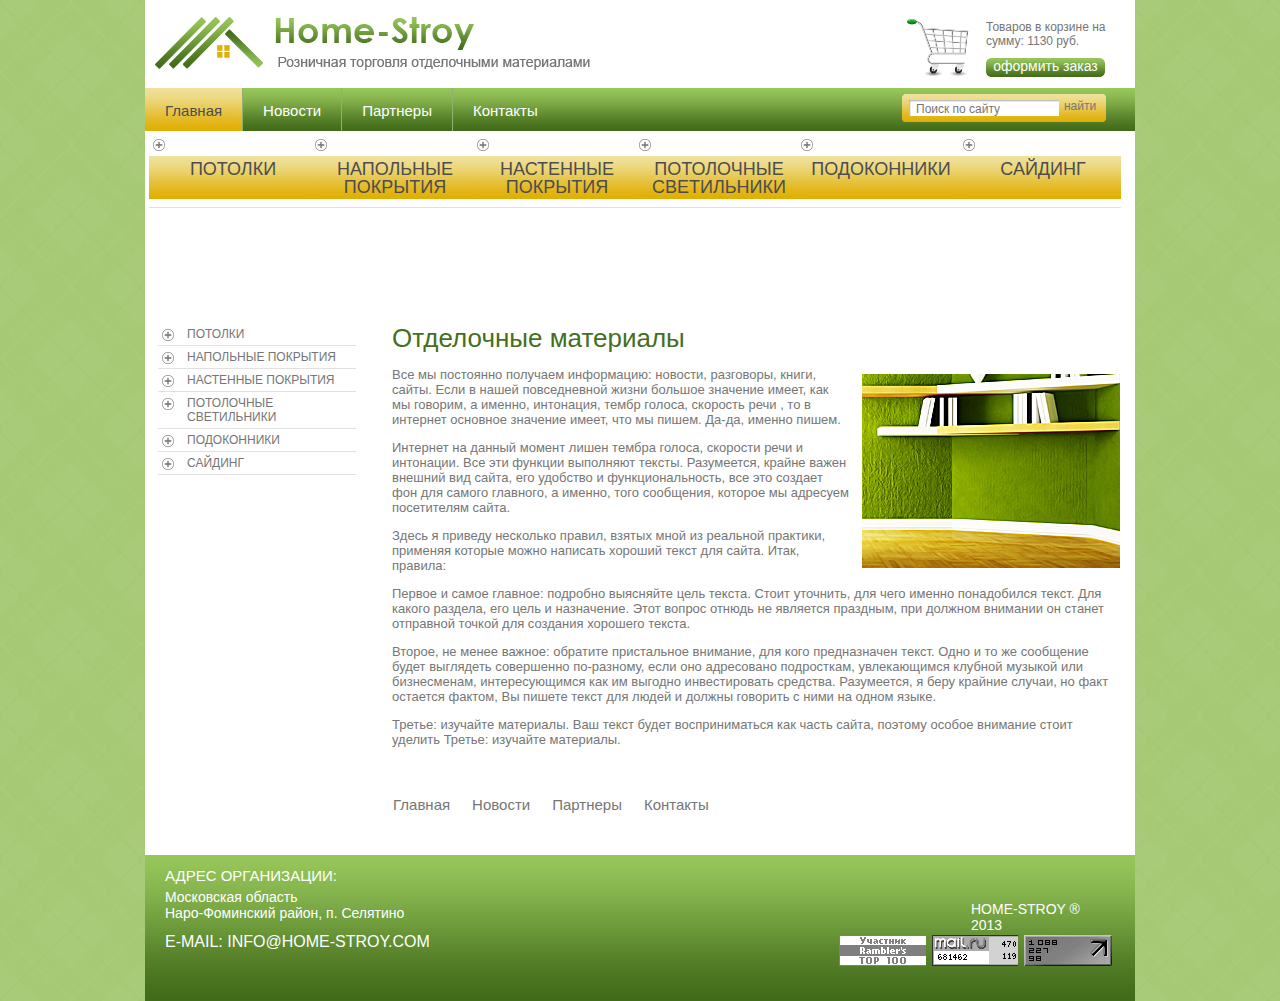
==== docs/index.html @ 4647e2de "first commit" ====
<!DOCTYPE html PUBLIC "-//W3C//DTD XHTML 1.0 Transitional//EN" "http://www.w3.org/TR/xhtml1/DTD/xhtml1-transitional.dtd">
<html xmlns="http://www.w3.org/1999/xhtml" xml:lang="en" lang="ru">
<head>
<meta name="robots" content="" />
<meta http-equiv="Content-Type" content="text/html; charset=UTF-8" />
<meta name="SKYPE_TOOLBAR" content="SKYPE_TOOLBAR_PARSER_COMPATIBLE" />
<meta name="description" content="Компания «DGroup» предлагает к продаже строительные материалы оптом и в розницу с доставкой по Москве и Московской области." />
<meta name="keywords" content="продажа строительных материалов, строительные материалы оптом, купить стройматериалы, стройматериалы с доставкой" />
<title>Продажа строительных материалов  оптом :: купить стройматериалы с доставкой в Москве – компания «DGroup»</title>
<link href="./css/styles.css" rel="stylesheet" type="text/css" />
<link rel="stylesheet" href="./fancybox/fancybox.css" />

<script src="./js/jquery-1.8.2.js"></script>
<script src="./fancybox/fancybox.js"></script>
<script type="text/javascript" src="./js/common.js"></script>
</head>
<body>
<div id="wrap">
	<div class="site-wrap">
        <div id="header">
            <div class="logo"><a href="/homestroy/"></a></div>
            <div class="shop-cart">
                <div class="info">
                    Товаров в корзине на<br/>
                    сумму: <span class="price">1130</span> руб.<br />
                    <a href="/homestroy/cart/" class="cart">оформить заказ</a>
                </div>
            </div>
        </div>
        <div class="wrap-menu">
        	<ul class="upm">
            	<li class="active"><a href="/homestroy/"><span>Главная</span></a></li>
                <li><a href="/homestroy/news/"><span>Новости</span></a></li>
                <li><a href="/homestroy/partners/" id="about"><span>Партнеры</span></a></li>
                <li><a href="/homestroy/contacts/"><span>Контакты</span></a></li>
            </ul>
            <div class="search">
                <form action="/homestroy/search" method="get">
                    <input name="search" id="search" type="text" class="txt" onblur="this.value=this.value==''?'Поиск по сайту':this.value" onfocus="this.value=this.value=='Поиск по сайту'?'':this.value;" value="Поиск по сайту" />
                    <input type="submit" class="sub" value="найти" id="searchsub" />
                </form>
            </div>
        </div>
        <div class="cont-box">
            <div class="preset">
                <ul class='lmenu'>
                    <li class='childs'><span class='menuroll'>&nbsp;</span><a href='/homestroy/details/'  rel='1'>ПОТОЛКИ</a>
                    <ul class='lmenu-child'><li class='no-childs'><a href='/homestroy/details/'  rel='2'>ПОДВЕСНЫЕ ПОТОЛКИ И СИСТЕМЫ</a>
                    <ul class='lmenu-child'><li class='no-childs'><a href='/homestroy/details/' >EVEREST</a></li>
                    <li class='no-childs'><a href='/homestroy/details/' >ARMSTRONG</a></li>
                    <li class='no-childs'><a href='/homestroy/details/' >СИСТЕМА ARMSTRONG</a></li>
                    <li class='no-childs'><a href='/homestroy/details/' >СИСТЕМА ЛЮМСВЕТ</a></li>
                    <li class='no-childs'><a href='/homestroy/details/' >СИСТЕМА ЦЕНТРСТРОЙСВЕТ</a></li>
                    <li class='no-childs'><a href='/homestroy/details/' >ПОДВЕСЫ</a></li></ul></li>
                    <li class='no-childs'><a href='/homestroy/details/'  rel='9'>РЕЕЧНЫЕ И КАССЕТНЫЕ ПОТОЛКИ AGGER</a><ul class='lmenu-child'><li class='no-childs'><a href='/homestroy/details/' >РЕЙКА</a></li><li class='no-childs'><a href='/homestroy/details/' >ТРАВЕРС</a></li><li class='no-childs'><a href='/homestroy/details/' >ВСТАВКА</a></li><li class='no-childs'><a href='/homestroy/details/' >УГОЛОК</a></li><li class='no-childs'><a href='/homestroy/details/' >МЕТАЛЛИЧЕСКИЕ КАССЕТЫ</a></li><li class='no-childs'><a href='/homestroy/details/' >МЕТАЛЛИЧЕСКИЕ КАССЕТЫ ПЕРФ.</a></li></ul></li></ul></li><li class='childs'><span class='menuroll'>&nbsp;</span><a href='/homestroy/details/'  rel='16'>НАПОЛЬНЫЕ ПОКРЫТИЯ</a><ul class='lmenu-child'><li class='no-childs'><a href='/homestroy/details/'  rel='17'>ЛАМИНАТ</a><ul class='lmenu-child'><li class='no-childs'><a href='/homestroy/details/' >PLATINUM (Китай)</a></li><li class='no-childs'><a href='/homestroy/details/' >PLATINUM (Кроностар, Россия)</a></li><li class='no-childs'><a href='/homestroy/details/' >UNIQSTEP</a></li><li class='no-childs'><a href='/homestroy/details/' >CLASSEN</a></li><li class='no-childs'><a href='/homestroy/details/' >KRONOSTAR</a></li><li class='no-childs'><a href='/homestroy/details/' >BAUDORF</a></li><li class='no-childs'><a href='/homestroy/details/' >BROADWAY</a></li><li class='no-childs'><a href='/homestroy/details/' >SINTEROS</a></li><li class='no-childs'><a href='/homestroy/details/' >TARKETT</a></li><li class='no-childs'><a href='/homestroy/details/' >RICHFLOOR</a></li><li class='no-childs'><a href='/homestroy/details/' >IMPERIAL</a></li><li class='no-childs'><a href='/homestroy/details/' >TATAMI</a></li></ul></li><li class='no-childs'><a href='/homestroy/details/'  rel='30'>ЛИНОЛЕУМ</a><ul class='lmenu-child'><li class='no-childs'><a href='/homestroy/details/' >LENTEX</a></li><li class='no-childs'><a href='/homestroy/details/' >SPARTA</a></li><li class='no-childs'><a href='/homestroy/details/' >POLYSLYL</a></li><li class='no-childs'><a href='/homestroy/details/' >TARKETT</a></li><li class='no-childs'><a href='/homestroy/details/' >SINTEROS</a></li><li class='no-childs'><a href='/homestroy/details/' >КЛЕЙ ДЛЯ ЛЕНОЛЕУМА</a></li><li class='no-childs'><a href='/homestroy/details/' >ШНУР ДЛЯ КОММ. ЛИНОЛЕУМА</a></li></ul></li><li class='no-childs'><a href='/homestroy/details/'  rel='38'>ПАРКЕТНАЯ ДОСКА</a><ul class='lmenu-child'><li class='no-childs'><a href='/homestroy/details/' >SINTEROS</a></li><li class='no-childs'><a href='/napolnie-pokritiya/parketnaya-doska/polarwood-1-polosnaya' >POLARWOOD 1 ПОЛОСНАЯ</a></li><li class='no-childs'><a href='/napolnie-pokritiya/parketnaya-doska/polarwood-3-polosnaya' >POLARWOOD 3 ПОЛОСНАЯ</a></li><li class='no-childs'><a href='/napolnie-pokritiya/parketnaya-doska/upfloor-3-polosnaya' >UPFLOOR 3 ПОЛОСНАЯ</a></li><li class='no-childs'><a href='/napolnie-pokritiya/parketnaya-doska/upfloor-2-polosnaya' >UPFLOOR 2 ПОЛОСНАЯ</a></li><li class='no-childs'><a href='/napolnie-pokritiya/parketnaya-doska/upfloor-1-polosnaya' >UPFLOOR 1 ПОЛОСНАЯ</a></li></ul></li><li class='no-childs'><a href='/homestroy/details/'  rel='45'>ПЛИНТУС</a><ul class='lmenu-child'><li class='no-childs'><a href='/homestroy/details/' >TIGGA с кабель каналом и мягким краем</a></li><li class='no-childs'><a href='/homestroy/details/' >T-PLAST с кабель каналом и мягким краем</a></li></ul></li><li class='no-childs'><a href='/homestroy/details/'  rel='48'>ПОДЛОЖКА</a><ul class='lmenu-child'><li class='no-childs'><a href='/homestroy/details/' >ИЗ ВСПЕНЕННОГО ПОЛИЭТИЛЕНА</a></li><li class='no-childs'><a href='/homestroy/details/' >ИЗ ВСПЕНЕННОГО ПОЛИЭСТЕРА</a></li><li class='no-childs'><a href='/homestroy/details/' >ПРОБКОВАЯ</a></li><li class='no-childs'><a href='/homestroy/details/' >ПАРКОЛАГ БИТУМНО ПРОБКОВАЯ</a></li></ul></li></ul></li><li class='childs'><span class='menuroll'>&nbsp;</span><a href='/homestroy/details/'  rel='53'>НАСТЕННЫЕ ПОКРЫТИЯ</a><ul class='lmenu-child'><li class='no-childs'><a href='/homestroy/details/'  rel='54'>ПАНЕЛИ МДФ</a><ul class='lmenu-child'><li class='no-childs'><a href='/homestroy/details/' >ЕвроStar</a></li><li class='no-childs'><a href='/homestroy/details/' >KRONOSTAR</a></li><li class='no-childs'><a href='/homestroy/details/' >ПРОФИЛЬ ЛАЙН</a></li><li class='no-childs'><a href='/homestroy/details/' >Крепеж для МДФ</a></li></ul></li><li class='no-childs'><a href='/homestroy/details/'  rel='59'>ПАНЕЛИ ПВХ</a><ul class='lmenu-child'><li class='no-childs'><a href='/homestroy/details/' >КРОНАПЛАСТ</a></li><li class='no-childs'><a href='/homestroy/details/' >НИКОПЛАСТ</a></li><li class='no-childs'><a href='/homestroy/details/' >КРОН-ПЛАСТ</a></li><li class='no-childs'><a href='/homestroy/details/' >ТЕРНА-ПОЛИМЕР</a></li><li class='no-childs'><a href='/homestroy/details/' >ПРОФИЛЬ ДЛЯ ПВХ</a></li></ul></li><li class='no-childs'><a href='/homestroy/details/' >СЕНДВИЧ ПАНЕЛИ</a></li><li class='no-childs'><a href='/homestroy/details/' >ВАГОНКА</a></li><li class='no-childs'><a href='/homestroy/details/' >РЕШЕТКА РАДИАТОРНАЯ</a></li><li class='no-childs'><a href='/homestroy/details/' >ПРОФИЛЬ ДЛЯ ГК</a></li><li class='no-childs'><a href='/homestroy/details/' >УГОЛКИ</a></li></ul></li><li class='childs'><span class='menuroll'>&nbsp;</span><a href='/homestroy/details/'  rel='70'>ПОТОЛОЧНЫЕ СВЕТИЛЬНИКИ</a><ul class='lmenu-child'><li class='no-childs'><a href='/homestroy/details/' >ВСТРАИВАЕМЫЕ СВЕТИЛЬНИКИ</a></li><li class='no-childs'><a href='/homestroy/details/' >НАКЛАДНЫЕ СВЕТИЛЬНИКИ</a></li><li class='no-childs'><a href='/homestroy/details/' >ЛАМПЫ К СВЕТИЛЬНИКАМ</a></li></ul></li><li class='childs'><span class='menuroll'>&nbsp;</span><a href='/homestroy/details/'  rel='74'>ПОДОКОННИКИ</a><ul class='lmenu-child'><li class='no-childs'><a href='/homestroy/details/' >DEKOWIN</a></li><li class='no-childs'><a href='/homestroy/details/' >ПОДОКОННИКИ РОССИЯ</a></li><li class='no-childs'><a href='/homestroy/details/' >ФУРНИТУРА ДЛЯ ПОДОКОННИКОВ</a></li><li class='no-childs'><a href='/homestroy/details/' >ОТКОСЫ И ОТЛИВЫ</a></li></ul></li><li class='childs'><span class='menuroll'>&nbsp;</span><a href='/homestroy/details/'  rel='79'>САЙДИНГ</a><ul class='lmenu-child'><li class='no-childs'><a href='/homestroy/details/' >FINEBER</a></li><li class='no-childs'><a href='/homestroy/details/' >TECOS</a></li><li class='no-childs'><a href='/homestroy/details/' >ЦОКОЛЬНЫЙ САЙДИНГ</a></li></ul>
                    </li>
                    </ul> 
            </div>
            <div class="left-block">
                <ul class='lmenu'><li class='childs'><span class='menuroll'>&nbsp;</span><a href='/potolki'  rel='1'>ПОТОЛКИ</a><ul class='lmenu-child'><li class='no-childs'><a href='/potolki/podvesnie-potolki-i-sistemi'  rel='2'>ПОДВЕСНЫЕ ПОТОЛКИ И СИСТЕМЫ</a><ul class='lmenu-child'><li class='no-childs'><a href='/potolki/podvesnie-potolki-i-sistemi/everest' >EVEREST</a></li><li class='no-childs'><a href='/potolki/podvesnie-potolki-i-sistemi/armstrong' >ARMSTRONG</a></li><li class='no-childs'><a href='/potolki/podvesnie-potolki-i-sistemi/sistema-armstrong' >СИСТЕМА ARMSTRONG</a></li><li class='no-childs'><a href='/potolki/podvesnie-potolki-i-sistemi/sistema-lumsvet' >СИСТЕМА ЛЮМСВЕТ</a></li><li class='no-childs'><a href='/potolki/podvesnie-potolki-i-sistemi/sistema-centrstrysvet' >СИСТЕМА ЦЕНТРСТРОЙСВЕТ</a></li><li class='no-childs'><a href='/potolki/podvesnie-potolki-i-sistemi/podvesi' >ПОДВЕСЫ</a></li></ul></li><li class='no-childs'><a href='/potolki/podvesi/reechnie-i-kassetnie-potolki-agger'  rel='9'>РЕЕЧНЫЕ И КАССЕТНЫЕ ПОТОЛКИ AGGER</a><ul class='lmenu-child'><li class='no-childs'><a href='/potolki/podvesi/reyka' >РЕЙКА</a></li><li class='no-childs'><a href='/potolki/podvesi/travers' >ТРАВЕРС</a></li><li class='no-childs'><a href='/potolki/podvesi/vstavka' >ВСТАВКА</a></li><li class='no-childs'><a href='/potolki/podvesi/ugolok' >УГОЛОК</a></li><li class='no-childs'><a href='/potolki/podvesi/metallicheskie-kasseti' >МЕТАЛЛИЧЕСКИЕ КАССЕТЫ</a></li><li class='no-childs'><a href='/potolki/podvesi/metallicheskie-kasseti-perf' >МЕТАЛЛИЧЕСКИЕ КАССЕТЫ ПЕРФ.</a></li></ul></li></ul></li><li class='childs'><span class='menuroll'>&nbsp;</span><a href='/napolnie-pokritiya'  rel='16'>НАПОЛЬНЫЕ ПОКРЫТИЯ</a><ul class='lmenu-child'><li class='no-childs'><a href='/napolnie-pokritiya/laminat'  rel='17'>ЛАМИНАТ</a><ul class='lmenu-child'><li class='no-childs'><a href='/napolnie-pokritiya/laminat/platinum-kitay' >PLATINUM (Китай)</a></li><li class='no-childs'><a href='/napolnie-pokritiya/laminat/platinum-kronostar-rossiya' >PLATINUM (Кроностар, Россия)</a></li><li class='no-childs'><a href='/napolnie-pokritiya/laminat/uniqstep' >UNIQSTEP</a></li><li class='no-childs'><a href='/napolnie-pokritiya/laminat/classen' >CLASSEN</a></li><li class='no-childs'><a href='/napolnie-pokritiya/laminat/kronostar' >KRONOSTAR</a></li><li class='no-childs'><a href='/napolnie-pokritiya/laminat/baudorf' >BAUDORF</a></li><li class='no-childs'><a href='/napolnie-pokritiya/laminat/broadway' >BROADWAY</a></li><li class='no-childs'><a href='/napolnie-pokritiya/laminat/sinteros' >SINTEROS</a></li><li class='no-childs'><a href='/napolnie-pokritiya/laminat/tarkett' >TARKETT</a></li><li class='no-childs'><a href='/napolnie-pokritiya/laminat/richfloor' >RICHFLOOR</a></li><li class='no-childs'><a href='/napolnie-pokritiya/laminat/imperial' >IMPERIAL</a></li><li class='no-childs'><a href='/napolnie-pokritiya/laminat/tatami' >TATAMI</a></li></ul></li><li class='no-childs'><a href='/napolnie-pokritiya/linoleum/linoleum'  rel='30'>ЛИНОЛЕУМ</a><ul class='lmenu-child'><li class='no-childs'><a href='/napolnie-pokritiya/linoleum/lentex' >LENTEX</a></li><li class='no-childs'><a href='/napolnie-pokritiya/linoleum/sparta' >SPARTA</a></li><li class='no-childs'><a href='/napolnie-pokritiya/linoleum/polyslyl' >POLYSLYL</a></li><li class='no-childs'><a href='/napolnie-pokritiya/linoleum/tarkett' >TARKETT</a></li><li class='no-childs'><a href='/napolnie-pokritiya/linoleum/sinteros' >SINTEROS</a></li><li class='no-childs'><a href='/napolnie-pokritiya/linoleum/klei-dlya-linoleuma' >КЛЕЙ ДЛЯ ЛЕНОЛЕУМА</a></li><li class='no-childs'><a href='/napolnie-pokritiya/linoleum/shnur-dlya-komm-linoleuma' >ШНУР ДЛЯ КОММ. ЛИНОЛЕУМА</a></li></ul></li><li class='no-childs'><a href='/napolnie-pokritiya/parketnaya-doska'  rel='38'>ПАРКЕТНАЯ ДОСКА</a><ul class='lmenu-child'><li class='no-childs'><a href='/napolnie-pokritiya/parketnaya-doska/sinteros' >SINTEROS</a></li><li class='no-childs'><a href='/napolnie-pokritiya/parketnaya-doska/polarwood-1-polosnaya' >POLARWOOD 1 ПОЛОСНАЯ</a></li><li class='no-childs'><a href='/napolnie-pokritiya/parketnaya-doska/polarwood-3-polosnaya' >POLARWOOD 3 ПОЛОСНАЯ</a></li><li class='no-childs'><a href='/napolnie-pokritiya/parketnaya-doska/upfloor-3-polosnaya' >UPFLOOR 3 ПОЛОСНАЯ</a></li><li class='no-childs'><a href='/napolnie-pokritiya/parketnaya-doska/upfloor-2-polosnaya' >UPFLOOR 2 ПОЛОСНАЯ</a></li><li class='no-childs'><a href='/napolnie-pokritiya/parketnaya-doska/upfloor-1-polosnaya' >UPFLOOR 1 ПОЛОСНАЯ</a></li></ul></li><li class='no-childs'><a href='/napolnie-pokritiya/plintus'  rel='45'>ПЛИНТУС</a><ul class='lmenu-child'><li class='no-childs'><a href='/napolnie-pokritiya/plintus/tigga-s-myagkim-kanalom' >TIGGA с кабель каналом и мягким краем</a></li><li class='no-childs'><a href='/napolnie-pokritiya/plintus/t-palst-s-myagkim-kanalom' >T-PLAST с кабель каналом и мягким краем</a></li></ul></li><li class='no-childs'><a href='/napolnie-pokritiya/podlojka'  rel='48'>ПОДЛОЖКА</a><ul class='lmenu-child'><li class='no-childs'><a href='/napolnie-pokritiya/podlojka/vspenenniy-polyetilen' >ИЗ ВСПЕНЕННОГО ПОЛИЭТИЛЕНА</a></li><li class='no-childs'><a href='/napolnie-pokritiya/podlojka/vspenenniy-polyester' >ИЗ ВСПЕНЕННОГО ПОЛИЭСТЕРА</a></li><li class='no-childs'><a href='/napolnie-pokritiya/podlojka/probkovaya' >ПРОБКОВАЯ</a></li><li class='no-childs'><a href='/napolnie-pokritiya/podlojka/parkolag-bitumno-probkovaya' >ПАРКОЛАГ БИТУМНО ПРОБКОВАЯ</a></li></ul></li></ul></li><li class='childs'><span class='menuroll'>&nbsp;</span><a href='/nastennie-pokritiya'  rel='53'>НАСТЕННЫЕ ПОКРЫТИЯ</a><ul class='lmenu-child'><li class='no-childs'><a href='/nastennie-pokritiya/paneli-mdf'  rel='54'>ПАНЕЛИ МДФ</a><ul class='lmenu-child'><li class='no-childs'><a href='/nastennie-pokritiya/paneli-mdf/evrostart' >ЕвроStar</a></li><li class='no-childs'><a href='/nastennie-pokritiya/paneli-mdf/kronostart' >KRONOSTAR</a></li><li class='no-childs'><a href='/nastennie-pokritiya/paneli-mdf/profil-line' >ПРОФИЛЬ ЛАЙН</a></li><li class='no-childs'><a href='/nastennie-pokritiya/paneli-mdf/krepej-dlya-mdf' >Крепеж для МДФ</a></li></ul></li><li class='no-childs'><a href='/nastennie-pokritiya/paneli-pvh'  rel='59'>ПАНЕЛИ ПВХ</a><ul class='lmenu-child'><li class='no-childs'><a href='/nastennie-pokritiya/paneli-pvh/kronaplast' >КРОНАПЛАСТ</a></li><li class='no-childs'><a href='/nastennie-pokritiya/paneli-pvh/nikoplast' >НИКОПЛАСТ</a></li><li class='no-childs'><a href='/nastennie-pokritiya/paneli-pvh/kron-plast' >КРОН-ПЛАСТ</a></li><li class='no-childs'><a href='/nastennie-pokritiya/paneli-pvh/terna-polimer' >ТЕРНА-ПОЛИМЕР</a></li><li class='no-childs'><a href='/nastennie-pokritiya/paneli-pvh/profil-dlya-pvh' >ПРОФИЛЬ ДЛЯ ПВХ</a></li></ul></li><li class='no-childs'><a href='/nastennie-pokritiya/sendvich-paneli' >СЕНДВИЧ ПАНЕЛИ</a></li><li class='no-childs'><a href='/nastennie-pokritiya/vagonka' >ВАГОНКА</a></li><li class='no-childs'><a href='/nastennie-pokritiya/reshetka-radiatornaya' >РЕШЕТКА РАДИАТОРНАЯ</a></li><li class='no-childs'><a href='/nastennie-pokritiya/profil-dlya-gk' >ПРОФИЛЬ ДЛЯ ГК</a></li><li class='no-childs'><a href='/nastennie-pokritiya/ugolki' >УГОЛКИ</a></li></ul></li><li class='childs'><span class='menuroll'>&nbsp;</span><a href='/potolochnie-svetilniki'  rel='70'>ПОТОЛОЧНЫЕ СВЕТИЛЬНИКИ</a><ul class='lmenu-child'><li class='no-childs'><a href='/potolochnie-svetilniki/vstraivaemie-svetilniki' >ВСТРАИВАЕМЫЕ СВЕТИЛЬНИКИ</a></li><li class='no-childs'><a href='/potolochnie-svetilniki/nakladnie-svetilniki' >НАКЛАДНЫЕ СВЕТИЛЬНИКИ</a></li><li class='no-childs'><a href='/potolochnie-svetilniki/lampi-k-svetilnikam' >ЛАМПЫ К СВЕТИЛЬНИКАМ</a></li></ul></li><li class='childs'><span class='menuroll'>&nbsp;</span><a href='/podokonniki'  rel='74'>ПОДОКОННИКИ</a><ul class='lmenu-child'><li class='no-childs'><a href='/podokonniki/dekowin' >DEKOWIN</a></li><li class='no-childs'><a href='/podokonniki/podokonniki-rossiya' >ПОДОКОННИКИ РОССИЯ</a></li><li class='no-childs'><a href='/podokonniki/furnitura-dlya-podokonnikov' >ФУРНИТУРА ДЛЯ ПОДОКОННИКОВ</a></li><li class='no-childs'><a href='/podokonniki/otkosi-i-otlivi' >ОТКОСЫ И ОТЛИВЫ</a></li></ul></li><li class='childs'><span class='menuroll'>&nbsp;</span><a href='/saiding'  rel='79'>САЙДИНГ</a><ul class='lmenu-child'><li class='no-childs'><a href='/saiding/fineber' >FINEBER</a></li><li class='no-childs'><a href='/saiding/tecos' >TECOS</a></li><li class='no-childs'><a href='/saiding/cokolniy-saiing' >ЦОКОЛЬНЫЙ САЙДИНГ</a></li></ul></li></ul>
               <!-- <div class="disc-camp">
                    <p class="disc-camp-head">
                        Акции и скидки
                    </p>
                    <img src="./images/camp-disc-img.png" />
                    <p class="disc-camp-text">Здесь будет ваша реклама, спецпредложения или любые дополнения, которые будут редактироваться вами
                        (фотографии, баннеры и т.п.)</p>
                </div>-->
            </div>
            <div class="main-block main">
                <div class='about-article'><h1>Отделочные материалы</h1><img src='./images/main-1.png' style='float: right;margin: 20px 0 0 12px;' /><p>Все мы постоянно получаем информацию: новости, разговоры, книги, сайты. Если в нашей повседневной жизни большое значение имеет,
                    как мы говорим, а именно, интонация, тембр голоса, скорость речи
                    , то в интернет основное значение имеет, что мы пишем. Да-да, именно пишем.</p>
                <p>Интернет на данный момент лишен тембра голоса,
                    скорости речи и интонации. Все эти функции выполняют тексты.
                    Разумеется, крайне важен внешний вид сайта, его удобство и функциональность,
                    все это создает фон для самого главного, а именно, того сообщения, которое мы адресуем посетителям сайта.</p>
                <p>Здесь я приведу несколько правил, взятых мной из реальной практики,
                    применяя которые можно написать хороший текст для сайта. Итак, правила:</p>
                <p>Первое и самое главное: подробно выясняйте цель текста.
                    Стоит уточнить, для чего именно понадобился текст. Для какого раздела, его цель и назначение.
                    Этот вопрос отнюдь не является праздным, при должном внимании он станет отправной точкой для создания хорошего текста.</p>
                <p>Второе, не менее важное: обратите пристальное внимание, для кого предназначен текст.
                    Одно и то же сообщение будет выглядеть совершенно по-разному, если оно адресовано подросткам,
                    увлекающимся клубной музыкой или бизнесменам, интересующимся как им выгодно инвестировать средства.
                    Разумеется, я беру крайние случаи, но факт остается фактом, Вы пишете текст для людей и должны говорить с ними на одном языке.</p>
                <p>Третье: изучайте материалы. Ваш текст будет восприниматься как часть сайта,
                    поэтому особое внимание стоит уделить Третье: изучайте материалы.</p></div>
            </div>
            <div class="clear"></div>
            <div class="bmenu">
                <ul class="bmenu">
                    <li class="active"><a href="/homestroy/"><span>Главная</span></a></li>
                    <li><a href="/homestroy/news/"><span>Новости</span></a></li>
                    <li><a href="/homestroy/partners/" id="about"><span>Партнеры</span></a></li>
                    <li><a href="/homestroy/contacts/"><span>Контакты</span></a></li>
                </ul>
            </div>
        </div>
        
    </div>
<div class="f-blank"></div>
</div>
<div id="footer">
    <h4>Адрес организации:</h4>
    <p>Московская область<br />Наро-Фоминский район, п. Селятино</p>

    <p class="mfooter mtopfooter">e-mail: info@home-stroy.com</p>

	<div class="copyright">HOME-STROY ® 2013</div>
	<div class="count"><img src="./images/counters.png" /></div>
</div>
<div id="feedback">
    <form class="feedback-form" name="feedback-form">
        <p>
           <label for="feedback-fio">Ф.И.О</label>
           <input type="text" name="feedback-fio" class="feedback-fio" value="" /> 
        </p>
        <p>
            <label for="feedback-phone">Номер телефона</label>
            <input type="text" name="feedback-phone" class="feedback-phone" value="" />
        </p>
        <p>
            <label for="feedback-text">Текст сообщения</label>
            <textarea name="feedback-text" class="feedback-text" cols="30" rows="8"></textarea>
        </p>
        <p style="text-align:right;"><input type="image" id="feedback-submit" name="feedback-submit" src="./images/feedbackbut.png" value="Отправить" /></p>
    </form>
</div>
</body>
</html>
---- docs/css/styles.css ----
@charset "utf-8";
/* CSS Document */

html, body {
	margin:0px;
	padding:0px;
	position:relative;
	height:100%;	
}

body {
	text-align:left;
	background:url(../images/bg.png) 0 0 repeat;
	position:relative;
	font:normal 14px 'Ubuntu',Arial,Tahoma, sans-serif;
	color:#767676;
}
a {
	color:#456f1d;
	text-decoration:underline;
}
a:hover {
	color:#456f1d;
	text-decoration:none;
}

a img {border:none}

h1,h2,h3,h4,h5,h6 { margin:0px; padding:12px 0; font:normal 26px 'Ubuntu',Tahoma, sans-serif; color:#456f1d}
h1 { font-size:26px;}
h2 { font-size:20px}
h3 { font-size:17px}
h4 { font-size:15px}
h5,h6 { font-size:11px}


#wrap {position:relative; height:auto !important; height:100%; min-height:100%; margin:0 0 -146px}
.clear {clear:both; height:0; font-size:0; line-height:0}
.f-blank {height:146px}

.site-wrap {width:990px; margin:0 auto}

#header {position: relative; background:#fff; height:88px}
.logo {position:absolute; top:0; left:0; background:url(../images/logo.png) 0 0 no-repeat; width:455px; height:87px}
.logo a {display:block; width:201px; height:149px}
.shop-cart {position:absolute; top:0; right:0; background:url(../images/bascket.png) 0 18px no-repeat; width:229px; height:53px; font:normal 12px 'Ubuntu',Arial,Tahoma, Geneva, sans-serif; color:#767676; padding:20px 0 15px 0;}
.shop-cart a.cart{
    background:url(../images/button.png) 0 0 no-repeat;
    background: url("../images/button.png") no-repeat scroll 0 0 transparent;
    color: #FFFFFF;
    display: block;
    font: 14px/17px 'Ubuntu',Tahoma,sans-serif;
    height: 19px;
    margin-top: 10px;
    padding: 0;
    text-align: center;
    text-decoration: none;
    vertical-align: middle;
    width: 119px;
}
.shop-cart .info {padding:0 0 0 80px}
.wrap-menu { height:43px; position:relative; z-index:50;
    background:url(../images/navmenu-bg.png) 0 0 repeat-x;}
.upm {padding:0;
    margin:0;
    list-style:none;
    font-size:0;
    line-height:0;
    text-align:left;
    height: 43px;
    line-height: 43px;
    vertical-align: middle;
    width: auto;
    display: inline-block;
}
.upm li {
    display:inline-block;
    padding:0;
   /* margin:0 0 0 -1px;*/
    border-right: 1px solid #92b070;
    height: 43px;
}
.upm li:last-child{
    border-right: 0;
}
.upm li a {
    display:block;
    cursor:pointer;
    padding:0;
    font:normal 15px/46px 'Ubuntu',Tahoma, Geneva, sans-serif;
    color:#FFF;
    text-decoration:none;
    height: 43px;
}
.upm li a span {display:block; padding:0 20px}
.upm li a:hover, .upm li.active a {background:url(../images/navmenu-bg-act.png) 0 0 repeat-x; color:#4d4d4f}

div.slider { height:326px; margin: 0; position: relative;}
#scrollup {width: 990px; height: 326px; }
.slides {display: none; width: 990px; height: 297px;}

.search {float:right; background:url(../images/search.png) 0 0 no-repeat; width:204px; height:28px;margin: 6px 29px 9px 0;}
.search form {padding:0; margin:0; vertical-align:top}
.search input {padding:0; margin:0; vertical-align:top; border:none; background:none; outline:none;font: 12px/14px 'Ubuntu',Tahoma,Geneva,sans-serif;color:#767676;}
.search input.txt {
    height: 14px;
    padding: 8px 0 6px 14px;
    width: 144px;}
.search input.sub {cursor:pointer; height:24px; width:auto;}

.cont-box {padding:2px 2px 30px 2px;background-color: #fff;position: relative;}
.preset{
    height: 148px;
    margin: 0;
    padding: 0;
}
.preset ul{
    list-style: none;
    padding: 0;
    margin: 0 0 0 2px;
}
.preset ul li{
    display: block;
    float: left;
    width: 162px;
}
.preset ul li.ml2{
    margin-right: 2px;
}
.preset ul li a{
    display: block;
    text-align: center;
    text-decoration: none;
    height: 43px;
    background:url("../images/preset-bg.png") 0 0 no-repeat;
    font:normal 18px 'Ubuntu',Tahoma, Geneva, sans-serif;
    line-height: 18px;
    vertical-align: middle;
    color: #4d4d4f;
    margin: -4px 0 0 0;
    overflow: hidden;
}
.preset ul li span{
    display: block;
    vertical-align: middle;
    height: auto;
    max-height: 43px;
    line-height: 18px;
    margin: 0 auto;
}
.preset ul li.m13 span{
    margin-top:13px;
}
.preset ul li.m3 span{
    margin-top:3px;
}
.preset ul li a.pre-2line{
    line-height: 18px;
    padding-top: 4px;
}
.preset ul li:hover a{/*.preset ul li.active p,*/
    background:url("../images/preset-active.png") 0 0 no-repeat;
}
.preset ul li:hover a{
    color: #fff;
}
.left-block {float:left; padding:0; width:209px}
.lmenu {padding:42px 0 20px 11px; margin:0; font-size:0; line-height:0;}
.lmenu span.menuroll{
    background: url("../images/menu-plus.png") no-repeat 4px 50%;
    width: 24px;
    height: 23px;
    display: block;
    float: left;
}
.lmenu li{
    border-bottom: 1px solid #e1e1e1;
}
.lmenu li a {
    display:inline-block;
    padding:4px 10px 4px 5px;
    cursor:pointer;
    font:normal 12px 'Ubuntu',Tahoma, Geneva, sans-serif;
    color:#767676;
    text-decoration:none;
    width: 158px;
}
.lmenu li.no-childs{
    padding-left: 24px;
    position:relative;
}
.lmenu li.active  span.menuroll{
    background: url("../images/menu-minus.png") no-repeat 4px 50%;
}
.lmenu-child{
    padding-left:0;
    list-style: none;
    display: none;
    position: relative;
}
.lmenu-child .lmenu-child{
    position: absolute;
    top: -1px;
    left: 100%;
    display: none;
    background-color: #fff;
    z-index: 2;
    border: 1px solid #e1e1e1;
    padding: 0;
    /*border-right: 1px solid #e1e1e1;
    border-bottom: 1px solid #e1e1e1;*/
}
.lmenu-child .lmenu-child li a{
    background-color: #fff;
}
.lmenu li.childs.active{
    border-bottom: none;
}
.lmenu li.active>.lmenu-child{
    display: block;
}
.main-block {float:left; padding:0 10px 0 36px; width:728px;margin-top: 42px;}

.wrap-products {/*font-size:0; line-height:0;*/ margin:20px 0 0 0; *zoom:1; padding:0;}
.product-item {
    width:151px;
    height:214px;
    padding:36px 12px 12px;
    display:inline-block;
    vertical-align:top;
    background:url(../images/product_bg.png) 0 0 repeat-y;
    margin:0 7px 12px 0;
    position: relative;
}
.product-item .product-name {
    padding:0;
    font:normal 16px 'Ubuntu',Tahoma, Geneva, sans-serif;
    color:#4d4d4f;
    height:36px;
    line-height: 36px;
    vertical-align: middle;
    width: 175px;
    word-break: break-all;
    overflow: hidden;
    position: absolute;
    top: 0;
    left: 0;
    background: url("../images/product_name.png") 0 0 no-repeat;
    text-align: center;
}
.product-item .product-name a {color:#4d4d4f; text-decoration:none}
.product-item .product-note {padding:0; width: 100%; margin: 10px 0; font:normal 12px 'Ubuntu',Arial,Tahoma, sans-serif; color:#fff; height:14px; overflow:hidden;}
.product-item .product-image {border:1px solid #dddddd; width:145px; height:95px}
.product-item .product-image a {display:block; width:145px; height:95px}
.product-item .product-price {text-align:center; font:normal 14px 'Ubuntu',Arial, Tahoma sans-serif; color:#fff; height:22px; padding:6px 0 0}
.product-item .product-price span {font:normal 14px 'Ubuntu', Tahoma sans-serif; color:#fff;}
.product-item a.product-buy {display:block; background:url(../images/to_cart.png) 0 0 no-repeat; width:126px; height:30px; font:normal 18px/30px 'Ubuntu',Tahoma, Geneva, sans-serif; color:#4d4d4f; text-decoration:none; padding:0 0 0 19px;margin-left: 3px;}

.pagination {padding:0; margin:0; list-style:none; font-size:0; line-height:0; text-align:right}
.pagination li {display:inline-block; vertical-align:middle; padding:0 0 0 4px; margin: 0 0 10px;}
.pagination li a {display:block; background:#9e9e9e; text-align:center; width:37px; height:36px; font:normal 18px/36px 'Ubuntu',Arial,Tahoma, Geneva, sans-serif; color:#FFF; text-decoration:none}
.pagination li a:hover, .pagination li.active a {background:#6d9a3b}
.pagination li.prev {padding:0 9px 0 0}
.pagination li.prev a {background:url(../images/left_arr.png) 0 0 no-repeat; width:11px; height:11px}
.pagination li.prev a:hover {background:url(../images/left_arr_act.png) 0 0 no-repeat;}
.pagination li.next {padding:0 0 0 9px}
.pagination li.next a {background:url(../images/right_arr.png) 0 0 no-repeat; width:11px; height:11px}
.pagination li.next a:hover {background:url(../images/right_arr_act.png) 0 0 no-repeat;}



#footer {position:relative;
    height:146px;
    width:970px;
    margin:0 auto;
    background:url(../images/footer-bg.png) 0 0 repeat-x;
    padding-left: 20px;
    color: #fff;
}
#footer h4{
    color: #fff;
    text-transform: uppercase;
    padding-bottom: 0;
}
#footer p{
    margin: 5px 0;
    font:normal 14px 'Ubuntu',Arial,Tahoma, sans-serif;
}
#footer .mfooter{
    font:normal 16px 'Ubuntu',Tahoma, Geneva, sans-serif;
    text-transform: uppercase;
}
#footer .mtopfooter{
    margin-top: 12px;
}
.count {position:absolute;
    top:80px;
    left:100%;
    margin-left: -296px;
    width: 274px;
    height: 32px;
    display: block;
}
.count img{
    display: block;
}
.copyright {position:absolute;
    top:46px;
    left:100%;
    margin-left: -164px;
    font:normal 14px 'Ubuntu',Tahoma, Geneva, sans-serif;
    color:#FFF;
    text-transform:uppercase;
    width: 142px;
}
div.bmenu{padding-left: 220px;margin-top: 25px;}
.bmenu {padding: 0 0 0 15px; margin: 0; list-style: none; font-size: 0; line-height: 0}
.bmenu li {padding: 0 11px; margin: 0; display: inline-block;}
.bmenu li a {font: normal 15px/40px 'Ubuntu',Tahoma, sans-serif; color: #767676; text-decoration: none;}
.bmenu li a:hover,.bmenu li a.active {text-decoration: underline; color: #456f1d;}


/* product page */

.product-page {background-color: #fff;min-height: 193px;}
.product {background:url("../images/product_bg.png") 0 0; padding: 48px 12px 25px 12px; margin:0 0 20px 0;position: relative;}
.field-name-top{
    position: absolute;
    left: 0;
    top: 0;
    background: url("../images/product_header.png") 0 0 repeat-x;
    height: 36px;
    width: 716px;
    color: #4d4d4f;
    font: normal 18px/36px 'Ubuntu',Tahoma, sans-serif;
    padding-left: 12px;
    vertical-align: middle;
}
.product .product-image {float:left; width:232px; height:227px; border:1px solid #dedddc}
.product .product-image img{height: 227px;width: 232px;}
.product .product-note {float:left; width:250px; padding:0 0 0 28px}
.product .product-note .product-name {font:normal 18px 'Ubuntu',Tahoma, Geneva, sans-serif; color:#a55b3a}
.product .product-note .field-name {display:block; font:normal 14px/30px 'Ubuntu',Tahoma, Geneva, sans-serif; color:#fff;}
.product .product-note span.price-info {display:block; font:normal 18px/30px 'Ubuntu',Tahoma, Geneva, sans-serif; color:#fff;}
.product .product-note a.product-buy {display:block;
    background:url(../images/to_cart.png) 0 0 no-repeat;
    width:143px;
    height:30px;
    font:normal 18px/30px 'Ubuntu',Tahoma, Geneva, sans-serif;
    color:#4d4d4f;
    text-decoration:none;
    padding:0 0 0 19px}
.product .product-body {padding:10px 0 0;height: auto;min-height: 80px;color: #fff;font:normal 14px 'Ubuntu',Arial,Tahoma, sans-serif;width: 450px;}
.price-buy{width: 450px;margin-top: 20px;}
.price-buy span{float: left;}
.price-buy a{float: right;}

.wrap-glider {padding:25px 18px 0; height:220px; margin:0; width:665px; position:relative}
.wrap-glider span.larr {display:block; position:absolute; top:102px; left:0; width:15px; height:22px; cursor:pointer; background:url(../images/gli-left.png) 0 0 no-repeat}
.wrap-glider span.rarr {display:block; position:absolute; top:102px; right:0; width:15px; height:22px; cursor:pointer; background:url(../images/gli-right.png) 0 0 no-repeat}
.wrap-glider .glider-title {padding:0; height:37px; font:normal 22px 'Ubuntu',Tahoma, Geneva, sans-serif; color:#496e1e}
.wrap-glider .posrel {width:665px; height:210px; position:relative; overflow:hidden}
.wrap-glider .posrel .width {width:500000px}
.wrap-glider .posrel .glider {padding:0; margin:0; list-style:none; float:left}
.wrap-glider .posrel .glider li {float:left; padding:0 7px 0 0; margin:0; width:127px}
.wrap-glider .posrel .glider span.for-img {width:125px; height:102px; display:block; border:1px solid #dedddc}
.wrap-glider .posrel .glider span.for-img img{width:125px; height:102px;}
.wrap-glider .posrel .glider span.for-img a {display:block; width:125px; height:102px}
.wrap-glider .posrel .glider span.name {display:block; height:24px; padding:11px 0 0; text-align:center; font:normal 21px 'Ubuntu',Tahoma, Geneva, sans-serif; color:#777777;overflow:hidden;margin-bottom: 10px;}
.wrap-glider .posrel .glider span.name a {text-decoration:none}
.wrap-glider .posrel .glider a.product-buy {display:block;
    background:url(../images/to_cart_sim.png) 0 0 no-repeat;
    width:125px;
    height:29px;
    font:normal 14px/25px 'Ubuntu',Tahoma, Geneva, sans-serif;
    color:#FFF;
    text-decoration:none;
    padding:0 0 0 21px;}
.wrap-glider .posrel .glider .field-name{display:block; font:normal 14px/26px 'Ubuntu',Tahoma, Geneva, sans-serif; color:#777777;float:left;}
.wrap-glider .posrel .glider .price-info{display:block; font:normal 18px/26px 'Ubuntu',Tahoma, Geneva, sans-serif; color:#456f1d;float:left;}
.wrap-glider .posrel .glider p{
    clear: both;
    height: 26px;
    margin: 5px 0;
    text-align: center;
}
.wrap-glider .posrel .glider a.product-buy:hover{
    background:url(../images/to_cart_sim_act.png) 0 0 no-repeat;
}
/* cart page */


.cart-name {vertical-align:top; display:inline-block; min-width:205px; font:normal 18px/18px 'Ubuntu',Tahoma, Geneva, sans-serif; color:#a55b3a}
.cart-title {display:inline-block; vertical-align:top; padding:0; font:normal 18px/22px 'Ubuntu',Tahoma, Geneva, sans-serif; color:#777777;width: 100%;margin-top:12px;}
.wrap-cart {padding:20px 0 0}
table.cart-tab {width:100%; border:none; border-collapse:collapse; border-spacing:0}
table.cart-tab th {vertical-align:middle; text-align:center; font:normal 16px/36px 'Ubuntu',Tahoma, Geneva, sans-serif; color:#4d4d4f; background: url("../images/cart-header.png") 0 0 repeat-x; height:36px; margin: 0;padding: 0;}
table.cart-tab tr {border-bottom:1px solid #bdc2c9}
table.cart-tab td {vertical-align:middle; padding:10px 0; height:58px; border:none; border-collapse:collapse}
table.cart-tab td.img-name{vertical-align:middle;line-height: 58px;}
table.cart-tab td.img-name a{vertical-align:middle;color: #777777;text-decoration: none;font:normal 14px/58px 'Ubuntu',Arial,'Ubuntu',Tahoma, Geneva, sans-serif;}
table.cart-tab td.img-name img {width:80px; height: 58px;margin-right: 25px;float: left;}
table.cart-tab td.img img {border:1px solid #d0d1d5;height: 50px;width: 50px;}
table.cart-tab td.name {font:normal 12px 'Ubuntu',Tahoma, Geneva, sans-serif; color:#585858; width:180px; padding-left:7px}
table.cart-tab td.name a {color:#585858; text-decoration:none}
table.cart-tab td.izm {font:normal 12px 'Ubuntu',Tahoma, Geneva, sans-serif; color:#585858; text-align:center; width:157px}
table.cart-tab td.dost {text-align:center; width:40px}
table.cart-tab td.price {text-align:center; font:normal 12px 'Ubuntu',Tahoma, Geneva, sans-serif; color:#585858; width:105px}
table.cart-tab td.amount {text-align:center; font:normal 12px 'Ubuntu',Tahoma, Geneva, sans-serif; color:#585858}
table.cart-tab td.amount .plus_and_min {display:inline-block; vertical-align:top; padding:0 0 0 7px}
table.cart-tab td.amount .plus_and_min span {cursor:pointer; width:14px; height:14px; display:block}
table.cart-tab td.amount span.col {display:inline-block; padding:6px 0 0}
table.cart-tab td.total {font:normal 12px 'Ubuntu',Tahoma, Geneva, sans-serif; color:#585858; text-align:center}
.main-total {text-align:right; font:normal 18px 'Ubuntu',Tahoma, Geneva, sans-serif; color:#777777; padding:0;width: 430px;text-align: center;}
.continue {text-align:right; padding:12px 10px 0 0}
table.cart-tab td.discart{text-align: center;}

input.quantity{
   width: 22px;
   font:normal 13px 'Ubuntu',Tahoma, Geneva, sans-serif;
}
/** additional **/

.search-res {
	line-height:20px;
	font-size:13px;
	color: rgb(182,182,182);
}
.search-res a{
	color: rgb(119,119,119);
}
.search-res a:hover{
	color:#A55B3B;
}
.about-article p{
	font-size:13px;
}
.about-article h3{
	font-size: 18px;
}
.about-article{
    position:relative;
}
h1{
    text-align:left;
    padding: 0;
}
.breadcrumbs{
    margin:0;
    position: absolute;
    font: normal 11px 'Ubuntu',Arial,Tahoma, sans-serif;
    position: absolute;
    top: 166px;
    left: 10px;
}

.breadcrumbs a.bread-main{
    color: #777;
    text-decoration: underline;
}
.breadcrumbs a{
  color:#456f1d;
    text-decoration: none;
}
.breadcrumbs span{
  color:#456f1d;
}
.delivery-images,.delivery-names,.delivery-descr{
padding-left:0;list-style:none;
}
.delivery-names li,.delivery-names li h3,.delivery-descr li,.delivery-descr li p{
display:inline-block;
width:240px;
text-align:left;
}
.delivery-images li{
display:inline-block;
width:240px;
text-align:center;
}
.delivery-descr p{
margin:2px 0;
}
.delivery-names h3{
padding-bottom:0;
}
.delivery-images{
margin-top: 30px;
}
.delivery-descr{
margin-bottom:20px;
}
.lmenu span{
    color: #FFFFFF;
    /*cursor: pointer;*/
    display: inline-block;
    font-size: 13px;
    height: 16px;
    line-height: 16px;
    width: 16px;
}
#feedback{
    display:none;
}
#fancybox-content{
    background-color: #f7e1cc;
    border-color:#f7e1cc!important;
}
.feedback-form label{
    display:block;
    float: left;
    width: 130px;
    color:#888582;
    font-weight: bold;
}
.feedback-form input[type=text],.feedback-form textarea{
    width:239px;
}
.cmd{
    display: block;
    font-size:13px;
    line-height: 16px;
    margin: 0 0 5px 0;
    position: relative;
    overflow: hidden;
}
.cmd .hider{
    position: absolute;
    top:100%;
    left:100%;
    margin-top: -18px;
    margin-left: -20px;
    display: block;
    width: 20px;
    height: 18px;
    background-color: #fff;
    vertical-align: bottom;
    background-color: #fff;
}
.catalog-menu-description-but{
    font-size:13px;
    margin: 5px 0 25px 0;
    text-align: right;
    line-height: 16px;
}
.cmd.close{
    height: 64px;
}
.cmd.open{
    height: 100%;
}
.cmd.open .hider{
    display: none;
}
.order-form{
    background-color: #ccef9a;
    /*width: 100%;*/
    height: 100%;
    padding: 20px;
    margin-top: 15px;
}
.order-form label{
    color: #777777;
    display: block;
    float: left;
    font-size: 13px;
    width: 200px;
}
.order-form input[type=text]{
    width:476px;
}
.order-form input[type=checkbox]{
    float:left;
    margin-right: 162px;
}
#wrap-log-form{
    width: 320px;
    height: auto;
}
#wrap-log-form label{
    display: block;
    width: 150px;
    float: left;
    text-align: right;
    margin: 5px;
}
#wrap-log-form p{
    text-align: right;
    height: 20px;
    line-height: 16px;
}
#wrap-log-form input{
    font-family: 'Ubuntu', Tahoma, sans-serif;
}
.order{
    margin-bottom: 20px;
    border-bottom: 1px solid #B06E4C;
    padding-bottom: 10px;
}
.order table{
    border-collapse: collapse;
}
.order table td{
    border: 1px solid #777;
    padding: 8px;
}
.order table th{
    color:#456F1D;
    border: 1px solid #777;
    padding: 8px;
}

.disc-camp{
    margin-top: 30px;
    padding-left: 12px;
}
.disc-camp-head{
    background:url("../images/camp-disc.png") 0 0 no-repeat;
    height: 37px;
    width: 209px;
    line-height: 37px;
    vertical-align: middle;
    text-align: center;
    color: #fff;
    font: normal 18px/37px 'Ubuntu',Tahoma, sans-serif;
    margin-bottom: 3px;
}
.disc-camp-text{
    margin-top: 18px;
    font: normal 12px 'Ubuntu',Arial,Tahoma, sans-serif;
    color: #767676;
}
h1.second-page{
    color: #959596;
    font: normal 18px 'Ubuntu',Arial,Tahoma, sans-serif;
    padding-top: 20px;
}
.clearcart{
    color: #46701c;
    font: normal 14px 'Ubuntu',Tahoma, sans-serif;
    float: right;
    display: block;
    margin-right: 4px;
}
.th1{
    width: /*512px*/68%;
}
.th2{
    width:/*80px*/12%;
}
.th3{
    width: /*76px*/11%;
}
.th4{
    width: /*60px*/9%;
}
.botm-info>div{
    display: inline-block;
}
.calculate{
    background: url("../images/cart-calc.png") 0 0 no-repeat;
    height: 30px;
    width: 144px;
    float: left;
    text-align: center;
}
.calculate a{
    font: normal 18px/30px 'Ubuntu',Tahoma, sans-serif;
    color: #585858;
    text-decoration: none;
    margin: 0;
}
.conford{
    background: url("../images/cart-confirm.png") 0 0 no-repeat;
    height: 30px;
    width: 144px;
    float: right;
    text-align: center;
}
.conford a{
    font: normal 16px/28px 'Ubuntu',Tahoma, sans-serif;
    color: #fff;
    text-decoration: none;
    margin:0;
}
.botm-info{
    margin-top: 10px;
}
.filter-header{
    width: 167px;
    height: 38px;
    margin: 0;
    padding: 0;
    color: #fff;
    line-height: 38px;
    text-align: center;
    font-size: 15px;
}
.filter-block{
    margin-left: 10px;
    width: 183px;
    background: url("../images/filter-top-bg.png") 0 0 no-repeat #d9f2b5;
    padding: 0 8px 16px 8px;
    color: #000;
    font-size: 12px;
}
.filter-block label{
    margin-right: 6px;
}
.filter-block input[type=checkbox]{
    margin-left: 0;
}
.price-range{
    margin:0;
    width: 183px;
}
.filter-block input[type=text]{
    width: 52px;
    font-family: 'Ubuntu';
}
.trade-marks-img{
    margin: 0 5px 5px 0;
    float: left;
    cursor:pointer;
    border: 4px solid transparent;
}
.trade-marks-img.active{
    border: 4px solid #999;
}
.trade-marks-wrap span{
    display: block;
    float: left;
    margin-bottom: 5px;
}
.sizes, .class{
    margin: 0;
    width: 91.5px;
    float: left;
}
.sizes input,.sizes label{
    margin-right: 0;
}
.class{
    min-width: 44px;
    width: auto;
}
.wrap-class{
    margin: 10px 0;
}
.button{
    float: right;
    margin-top: 10px;
}
.wrap-colors{
    display: block;
    color: #fff;
    margin: 0 0 0 -7px;
    height: 27px;
    text-align: center;
    width: 165px;
}
.good-color{
    color: #000000;
    font: 13px 'Ubuntu',Tahoma,sans-serif;
    max-width: 165px;
}
@font-face {
    font-family: 'Ubuntu';
    src: url('/homestroy/font/ubuntucondensed-regular-webfont.eot');
    src: url('/homestroy/font/ubuntucondensed-regular-webfont.eot?#iefix') format('embedded-opentype'),
    url('/homestroy/font/ubuntucondensed-regular-webfont.woff') format('woff'),
    url('/homestroy/font/ubuntucondensed-regular-webfont.ttf') format('truetype'),
    url('/homestroy/font/ubuntucondensed-regular-webfont.svg#marmeladregular') format('svg');
    font-weight: normal;
    font-style: normal;
}
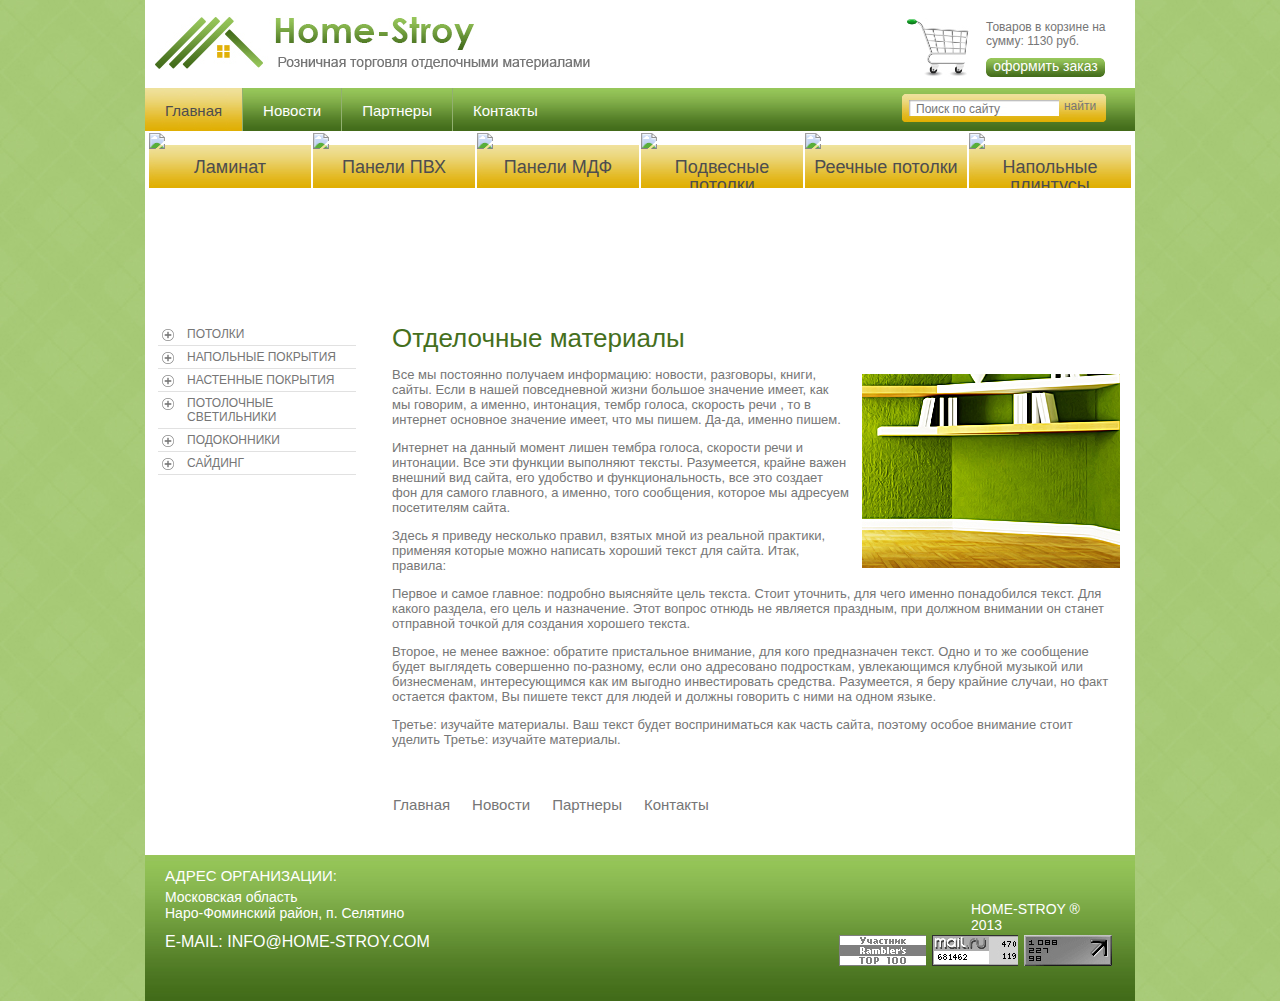
==== commit 0cdf93bc: "add" ====
--- a/docs/index.html
+++ b/docs/index.html
@@ -43,6 +43,11 @@
         </div>
         <div class="cont-box">
             <div class="preset">
+                <ul>
+                    <li class='ml2 m13'><img src="../images/pre-laminat.png" /><a href="/homestroy/details/"><span>Ламинат</span></a></li><li class='ml2 m13'><img src="../images/pre-paneli-pvh.png" /><a href="/homestroy/details/"><span>Панели ПВХ</span></a></li><li class='ml2 m13'><img src="../images/pre-paneli-mdf.png" /><a href="/homestroy/details/"><span>Панели МДФ</span></a></li><li class='ml2 m13'><img src="../images/pre-podvesnie-potolki.png" /><a href="/homestroy/details/"><span>Подвесные потолки</span></a></li><li class='ml2 m13'><img src="../images/pre-napolnie-plintusi.png" /><a href="/homestroy/details/"><span>Реечные потолки</span></a></li><li class=' m13'><img src="../images/pre-napolnie-plintusi.png" /><a href="/homestroy/details/"><span>Напольные плинтусы</span></a></li>                
+                </ul>
+            </div>
+            <div class="left-block">
                 <ul class='lmenu'>
                     <li class='childs'><span class='menuroll'>&nbsp;</span><a href='/homestroy/details/'  rel='1'>ПОТОЛКИ</a>
                     <ul class='lmenu-child'><li class='no-childs'><a href='/homestroy/details/'  rel='2'>ПОДВЕСНЫЕ ПОТОЛКИ И СИСТЕМЫ</a>
@@ -54,10 +59,7 @@
                     <li class='no-childs'><a href='/homestroy/details/' >ПОДВЕСЫ</a></li></ul></li>
                     <li class='no-childs'><a href='/homestroy/details/'  rel='9'>РЕЕЧНЫЕ И КАССЕТНЫЕ ПОТОЛКИ AGGER</a><ul class='lmenu-child'><li class='no-childs'><a href='/homestroy/details/' >РЕЙКА</a></li><li class='no-childs'><a href='/homestroy/details/' >ТРАВЕРС</a></li><li class='no-childs'><a href='/homestroy/details/' >ВСТАВКА</a></li><li class='no-childs'><a href='/homestroy/details/' >УГОЛОК</a></li><li class='no-childs'><a href='/homestroy/details/' >МЕТАЛЛИЧЕСКИЕ КАССЕТЫ</a></li><li class='no-childs'><a href='/homestroy/details/' >МЕТАЛЛИЧЕСКИЕ КАССЕТЫ ПЕРФ.</a></li></ul></li></ul></li><li class='childs'><span class='menuroll'>&nbsp;</span><a href='/homestroy/details/'  rel='16'>НАПОЛЬНЫЕ ПОКРЫТИЯ</a><ul class='lmenu-child'><li class='no-childs'><a href='/homestroy/details/'  rel='17'>ЛАМИНАТ</a><ul class='lmenu-child'><li class='no-childs'><a href='/homestroy/details/' >PLATINUM (Китай)</a></li><li class='no-childs'><a href='/homestroy/details/' >PLATINUM (Кроностар, Россия)</a></li><li class='no-childs'><a href='/homestroy/details/' >UNIQSTEP</a></li><li class='no-childs'><a href='/homestroy/details/' >CLASSEN</a></li><li class='no-childs'><a href='/homestroy/details/' >KRONOSTAR</a></li><li class='no-childs'><a href='/homestroy/details/' >BAUDORF</a></li><li class='no-childs'><a href='/homestroy/details/' >BROADWAY</a></li><li class='no-childs'><a href='/homestroy/details/' >SINTEROS</a></li><li class='no-childs'><a href='/homestroy/details/' >TARKETT</a></li><li class='no-childs'><a href='/homestroy/details/' >RICHFLOOR</a></li><li class='no-childs'><a href='/homestroy/details/' >IMPERIAL</a></li><li class='no-childs'><a href='/homestroy/details/' >TATAMI</a></li></ul></li><li class='no-childs'><a href='/homestroy/details/'  rel='30'>ЛИНОЛЕУМ</a><ul class='lmenu-child'><li class='no-childs'><a href='/homestroy/details/' >LENTEX</a></li><li class='no-childs'><a href='/homestroy/details/' >SPARTA</a></li><li class='no-childs'><a href='/homestroy/details/' >POLYSLYL</a></li><li class='no-childs'><a href='/homestroy/details/' >TARKETT</a></li><li class='no-childs'><a href='/homestroy/details/' >SINTEROS</a></li><li class='no-childs'><a href='/homestroy/details/' >КЛЕЙ ДЛЯ ЛЕНОЛЕУМА</a></li><li class='no-childs'><a href='/homestroy/details/' >ШНУР ДЛЯ КОММ. ЛИНОЛЕУМА</a></li></ul></li><li class='no-childs'><a href='/homestroy/details/'  rel='38'>ПАРКЕТНАЯ ДОСКА</a><ul class='lmenu-child'><li class='no-childs'><a href='/homestroy/details/' >SINTEROS</a></li><li class='no-childs'><a href='/napolnie-pokritiya/parketnaya-doska/polarwood-1-polosnaya' >POLARWOOD 1 ПОЛОСНАЯ</a></li><li class='no-childs'><a href='/napolnie-pokritiya/parketnaya-doska/polarwood-3-polosnaya' >POLARWOOD 3 ПОЛОСНАЯ</a></li><li class='no-childs'><a href='/napolnie-pokritiya/parketnaya-doska/upfloor-3-polosnaya' >UPFLOOR 3 ПОЛОСНАЯ</a></li><li class='no-childs'><a href='/napolnie-pokritiya/parketnaya-doska/upfloor-2-polosnaya' >UPFLOOR 2 ПОЛОСНАЯ</a></li><li class='no-childs'><a href='/napolnie-pokritiya/parketnaya-doska/upfloor-1-polosnaya' >UPFLOOR 1 ПОЛОСНАЯ</a></li></ul></li><li class='no-childs'><a href='/homestroy/details/'  rel='45'>ПЛИНТУС</a><ul class='lmenu-child'><li class='no-childs'><a href='/homestroy/details/' >TIGGA с кабель каналом и мягким краем</a></li><li class='no-childs'><a href='/homestroy/details/' >T-PLAST с кабель каналом и мягким краем</a></li></ul></li><li class='no-childs'><a href='/homestroy/details/'  rel='48'>ПОДЛОЖКА</a><ul class='lmenu-child'><li class='no-childs'><a href='/homestroy/details/' >ИЗ ВСПЕНЕННОГО ПОЛИЭТИЛЕНА</a></li><li class='no-childs'><a href='/homestroy/details/' >ИЗ ВСПЕНЕННОГО ПОЛИЭСТЕРА</a></li><li class='no-childs'><a href='/homestroy/details/' >ПРОБКОВАЯ</a></li><li class='no-childs'><a href='/homestroy/details/' >ПАРКОЛАГ БИТУМНО ПРОБКОВАЯ</a></li></ul></li></ul></li><li class='childs'><span class='menuroll'>&nbsp;</span><a href='/homestroy/details/'  rel='53'>НАСТЕННЫЕ ПОКРЫТИЯ</a><ul class='lmenu-child'><li class='no-childs'><a href='/homestroy/details/'  rel='54'>ПАНЕЛИ МДФ</a><ul class='lmenu-child'><li class='no-childs'><a href='/homestroy/details/' >ЕвроStar</a></li><li class='no-childs'><a href='/homestroy/details/' >KRONOSTAR</a></li><li class='no-childs'><a href='/homestroy/details/' >ПРОФИЛЬ ЛАЙН</a></li><li class='no-childs'><a href='/homestroy/details/' >Крепеж для МДФ</a></li></ul></li><li class='no-childs'><a href='/homestroy/details/'  rel='59'>ПАНЕЛИ ПВХ</a><ul class='lmenu-child'><li class='no-childs'><a href='/homestroy/details/' >КРОНАПЛАСТ</a></li><li class='no-childs'><a href='/homestroy/details/' >НИКОПЛАСТ</a></li><li class='no-childs'><a href='/homestroy/details/' >КРОН-ПЛАСТ</a></li><li class='no-childs'><a href='/homestroy/details/' >ТЕРНА-ПОЛИМЕР</a></li><li class='no-childs'><a href='/homestroy/details/' >ПРОФИЛЬ ДЛЯ ПВХ</a></li></ul></li><li class='no-childs'><a href='/homestroy/details/' >СЕНДВИЧ ПАНЕЛИ</a></li><li class='no-childs'><a href='/homestroy/details/' >ВАГОНКА</a></li><li class='no-childs'><a href='/homestroy/details/' >РЕШЕТКА РАДИАТОРНАЯ</a></li><li class='no-childs'><a href='/homestroy/details/' >ПРОФИЛЬ ДЛЯ ГК</a></li><li class='no-childs'><a href='/homestroy/details/' >УГОЛКИ</a></li></ul></li><li class='childs'><span class='menuroll'>&nbsp;</span><a href='/homestroy/details/'  rel='70'>ПОТОЛОЧНЫЕ СВЕТИЛЬНИКИ</a><ul class='lmenu-child'><li class='no-childs'><a href='/homestroy/details/' >ВСТРАИВАЕМЫЕ СВЕТИЛЬНИКИ</a></li><li class='no-childs'><a href='/homestroy/details/' >НАКЛАДНЫЕ СВЕТИЛЬНИКИ</a></li><li class='no-childs'><a href='/homestroy/details/' >ЛАМПЫ К СВЕТИЛЬНИКАМ</a></li></ul></li><li class='childs'><span class='menuroll'>&nbsp;</span><a href='/homestroy/details/'  rel='74'>ПОДОКОННИКИ</a><ul class='lmenu-child'><li class='no-childs'><a href='/homestroy/details/' >DEKOWIN</a></li><li class='no-childs'><a href='/homestroy/details/' >ПОДОКОННИКИ РОССИЯ</a></li><li class='no-childs'><a href='/homestroy/details/' >ФУРНИТУРА ДЛЯ ПОДОКОННИКОВ</a></li><li class='no-childs'><a href='/homestroy/details/' >ОТКОСЫ И ОТЛИВЫ</a></li></ul></li><li class='childs'><span class='menuroll'>&nbsp;</span><a href='/homestroy/details/'  rel='79'>САЙДИНГ</a><ul class='lmenu-child'><li class='no-childs'><a href='/homestroy/details/' >FINEBER</a></li><li class='no-childs'><a href='/homestroy/details/' >TECOS</a></li><li class='no-childs'><a href='/homestroy/details/' >ЦОКОЛЬНЫЙ САЙДИНГ</a></li></ul>
                     </li>
-                    </ul> 
-            </div>
-            <div class="left-block">
-                <ul class='lmenu'><li class='childs'><span class='menuroll'>&nbsp;</span><a href='/potolki'  rel='1'>ПОТОЛКИ</a><ul class='lmenu-child'><li class='no-childs'><a href='/potolki/podvesnie-potolki-i-sistemi'  rel='2'>ПОДВЕСНЫЕ ПОТОЛКИ И СИСТЕМЫ</a><ul class='lmenu-child'><li class='no-childs'><a href='/potolki/podvesnie-potolki-i-sistemi/everest' >EVEREST</a></li><li class='no-childs'><a href='/potolki/podvesnie-potolki-i-sistemi/armstrong' >ARMSTRONG</a></li><li class='no-childs'><a href='/potolki/podvesnie-potolki-i-sistemi/sistema-armstrong' >СИСТЕМА ARMSTRONG</a></li><li class='no-childs'><a href='/potolki/podvesnie-potolki-i-sistemi/sistema-lumsvet' >СИСТЕМА ЛЮМСВЕТ</a></li><li class='no-childs'><a href='/potolki/podvesnie-potolki-i-sistemi/sistema-centrstrysvet' >СИСТЕМА ЦЕНТРСТРОЙСВЕТ</a></li><li class='no-childs'><a href='/potolki/podvesnie-potolki-i-sistemi/podvesi' >ПОДВЕСЫ</a></li></ul></li><li class='no-childs'><a href='/potolki/podvesi/reechnie-i-kassetnie-potolki-agger'  rel='9'>РЕЕЧНЫЕ И КАССЕТНЫЕ ПОТОЛКИ AGGER</a><ul class='lmenu-child'><li class='no-childs'><a href='/potolki/podvesi/reyka' >РЕЙКА</a></li><li class='no-childs'><a href='/potolki/podvesi/travers' >ТРАВЕРС</a></li><li class='no-childs'><a href='/potolki/podvesi/vstavka' >ВСТАВКА</a></li><li class='no-childs'><a href='/potolki/podvesi/ugolok' >УГОЛОК</a></li><li class='no-childs'><a href='/potolki/podvesi/metallicheskie-kasseti' >МЕТАЛЛИЧЕСКИЕ КАССЕТЫ</a></li><li class='no-childs'><a href='/potolki/podvesi/metallicheskie-kasseti-perf' >МЕТАЛЛИЧЕСКИЕ КАССЕТЫ ПЕРФ.</a></li></ul></li></ul></li><li class='childs'><span class='menuroll'>&nbsp;</span><a href='/napolnie-pokritiya'  rel='16'>НАПОЛЬНЫЕ ПОКРЫТИЯ</a><ul class='lmenu-child'><li class='no-childs'><a href='/napolnie-pokritiya/laminat'  rel='17'>ЛАМИНАТ</a><ul class='lmenu-child'><li class='no-childs'><a href='/napolnie-pokritiya/laminat/platinum-kitay' >PLATINUM (Китай)</a></li><li class='no-childs'><a href='/napolnie-pokritiya/laminat/platinum-kronostar-rossiya' >PLATINUM (Кроностар, Россия)</a></li><li class='no-childs'><a href='/napolnie-pokritiya/laminat/uniqstep' >UNIQSTEP</a></li><li class='no-childs'><a href='/napolnie-pokritiya/laminat/classen' >CLASSEN</a></li><li class='no-childs'><a href='/napolnie-pokritiya/laminat/kronostar' >KRONOSTAR</a></li><li class='no-childs'><a href='/napolnie-pokritiya/laminat/baudorf' >BAUDORF</a></li><li class='no-childs'><a href='/napolnie-pokritiya/laminat/broadway' >BROADWAY</a></li><li class='no-childs'><a href='/napolnie-pokritiya/laminat/sinteros' >SINTEROS</a></li><li class='no-childs'><a href='/napolnie-pokritiya/laminat/tarkett' >TARKETT</a></li><li class='no-childs'><a href='/napolnie-pokritiya/laminat/richfloor' >RICHFLOOR</a></li><li class='no-childs'><a href='/napolnie-pokritiya/laminat/imperial' >IMPERIAL</a></li><li class='no-childs'><a href='/napolnie-pokritiya/laminat/tatami' >TATAMI</a></li></ul></li><li class='no-childs'><a href='/napolnie-pokritiya/linoleum/linoleum'  rel='30'>ЛИНОЛЕУМ</a><ul class='lmenu-child'><li class='no-childs'><a href='/napolnie-pokritiya/linoleum/lentex' >LENTEX</a></li><li class='no-childs'><a href='/napolnie-pokritiya/linoleum/sparta' >SPARTA</a></li><li class='no-childs'><a href='/napolnie-pokritiya/linoleum/polyslyl' >POLYSLYL</a></li><li class='no-childs'><a href='/napolnie-pokritiya/linoleum/tarkett' >TARKETT</a></li><li class='no-childs'><a href='/napolnie-pokritiya/linoleum/sinteros' >SINTEROS</a></li><li class='no-childs'><a href='/napolnie-pokritiya/linoleum/klei-dlya-linoleuma' >КЛЕЙ ДЛЯ ЛЕНОЛЕУМА</a></li><li class='no-childs'><a href='/napolnie-pokritiya/linoleum/shnur-dlya-komm-linoleuma' >ШНУР ДЛЯ КОММ. ЛИНОЛЕУМА</a></li></ul></li><li class='no-childs'><a href='/napolnie-pokritiya/parketnaya-doska'  rel='38'>ПАРКЕТНАЯ ДОСКА</a><ul class='lmenu-child'><li class='no-childs'><a href='/napolnie-pokritiya/parketnaya-doska/sinteros' >SINTEROS</a></li><li class='no-childs'><a href='/napolnie-pokritiya/parketnaya-doska/polarwood-1-polosnaya' >POLARWOOD 1 ПОЛОСНАЯ</a></li><li class='no-childs'><a href='/napolnie-pokritiya/parketnaya-doska/polarwood-3-polosnaya' >POLARWOOD 3 ПОЛОСНАЯ</a></li><li class='no-childs'><a href='/napolnie-pokritiya/parketnaya-doska/upfloor-3-polosnaya' >UPFLOOR 3 ПОЛОСНАЯ</a></li><li class='no-childs'><a href='/napolnie-pokritiya/parketnaya-doska/upfloor-2-polosnaya' >UPFLOOR 2 ПОЛОСНАЯ</a></li><li class='no-childs'><a href='/napolnie-pokritiya/parketnaya-doska/upfloor-1-polosnaya' >UPFLOOR 1 ПОЛОСНАЯ</a></li></ul></li><li class='no-childs'><a href='/napolnie-pokritiya/plintus'  rel='45'>ПЛИНТУС</a><ul class='lmenu-child'><li class='no-childs'><a href='/napolnie-pokritiya/plintus/tigga-s-myagkim-kanalom' >TIGGA с кабель каналом и мягким краем</a></li><li class='no-childs'><a href='/napolnie-pokritiya/plintus/t-palst-s-myagkim-kanalom' >T-PLAST с кабель каналом и мягким краем</a></li></ul></li><li class='no-childs'><a href='/napolnie-pokritiya/podlojka'  rel='48'>ПОДЛОЖКА</a><ul class='lmenu-child'><li class='no-childs'><a href='/napolnie-pokritiya/podlojka/vspenenniy-polyetilen' >ИЗ ВСПЕНЕННОГО ПОЛИЭТИЛЕНА</a></li><li class='no-childs'><a href='/napolnie-pokritiya/podlojka/vspenenniy-polyester' >ИЗ ВСПЕНЕННОГО ПОЛИЭСТЕРА</a></li><li class='no-childs'><a href='/napolnie-pokritiya/podlojka/probkovaya' >ПРОБКОВАЯ</a></li><li class='no-childs'><a href='/napolnie-pokritiya/podlojka/parkolag-bitumno-probkovaya' >ПАРКОЛАГ БИТУМНО ПРОБКОВАЯ</a></li></ul></li></ul></li><li class='childs'><span class='menuroll'>&nbsp;</span><a href='/nastennie-pokritiya'  rel='53'>НАСТЕННЫЕ ПОКРЫТИЯ</a><ul class='lmenu-child'><li class='no-childs'><a href='/nastennie-pokritiya/paneli-mdf'  rel='54'>ПАНЕЛИ МДФ</a><ul class='lmenu-child'><li class='no-childs'><a href='/nastennie-pokritiya/paneli-mdf/evrostart' >ЕвроStar</a></li><li class='no-childs'><a href='/nastennie-pokritiya/paneli-mdf/kronostart' >KRONOSTAR</a></li><li class='no-childs'><a href='/nastennie-pokritiya/paneli-mdf/profil-line' >ПРОФИЛЬ ЛАЙН</a></li><li class='no-childs'><a href='/nastennie-pokritiya/paneli-mdf/krepej-dlya-mdf' >Крепеж для МДФ</a></li></ul></li><li class='no-childs'><a href='/nastennie-pokritiya/paneli-pvh'  rel='59'>ПАНЕЛИ ПВХ</a><ul class='lmenu-child'><li class='no-childs'><a href='/nastennie-pokritiya/paneli-pvh/kronaplast' >КРОНАПЛАСТ</a></li><li class='no-childs'><a href='/nastennie-pokritiya/paneli-pvh/nikoplast' >НИКОПЛАСТ</a></li><li class='no-childs'><a href='/nastennie-pokritiya/paneli-pvh/kron-plast' >КРОН-ПЛАСТ</a></li><li class='no-childs'><a href='/nastennie-pokritiya/paneli-pvh/terna-polimer' >ТЕРНА-ПОЛИМЕР</a></li><li class='no-childs'><a href='/nastennie-pokritiya/paneli-pvh/profil-dlya-pvh' >ПРОФИЛЬ ДЛЯ ПВХ</a></li></ul></li><li class='no-childs'><a href='/nastennie-pokritiya/sendvich-paneli' >СЕНДВИЧ ПАНЕЛИ</a></li><li class='no-childs'><a href='/nastennie-pokritiya/vagonka' >ВАГОНКА</a></li><li class='no-childs'><a href='/nastennie-pokritiya/reshetka-radiatornaya' >РЕШЕТКА РАДИАТОРНАЯ</a></li><li class='no-childs'><a href='/nastennie-pokritiya/profil-dlya-gk' >ПРОФИЛЬ ДЛЯ ГК</a></li><li class='no-childs'><a href='/nastennie-pokritiya/ugolki' >УГОЛКИ</a></li></ul></li><li class='childs'><span class='menuroll'>&nbsp;</span><a href='/potolochnie-svetilniki'  rel='70'>ПОТОЛОЧНЫЕ СВЕТИЛЬНИКИ</a><ul class='lmenu-child'><li class='no-childs'><a href='/potolochnie-svetilniki/vstraivaemie-svetilniki' >ВСТРАИВАЕМЫЕ СВЕТИЛЬНИКИ</a></li><li class='no-childs'><a href='/potolochnie-svetilniki/nakladnie-svetilniki' >НАКЛАДНЫЕ СВЕТИЛЬНИКИ</a></li><li class='no-childs'><a href='/potolochnie-svetilniki/lampi-k-svetilnikam' >ЛАМПЫ К СВЕТИЛЬНИКАМ</a></li></ul></li><li class='childs'><span class='menuroll'>&nbsp;</span><a href='/podokonniki'  rel='74'>ПОДОКОННИКИ</a><ul class='lmenu-child'><li class='no-childs'><a href='/podokonniki/dekowin' >DEKOWIN</a></li><li class='no-childs'><a href='/podokonniki/podokonniki-rossiya' >ПОДОКОННИКИ РОССИЯ</a></li><li class='no-childs'><a href='/podokonniki/furnitura-dlya-podokonnikov' >ФУРНИТУРА ДЛЯ ПОДОКОННИКОВ</a></li><li class='no-childs'><a href='/podokonniki/otkosi-i-otlivi' >ОТКОСЫ И ОТЛИВЫ</a></li></ul></li><li class='childs'><span class='menuroll'>&nbsp;</span><a href='/saiding'  rel='79'>САЙДИНГ</a><ul class='lmenu-child'><li class='no-childs'><a href='/saiding/fineber' >FINEBER</a></li><li class='no-childs'><a href='/saiding/tecos' >TECOS</a></li><li class='no-childs'><a href='/saiding/cokolniy-saiing' >ЦОКОЛЬНЫЙ САЙДИНГ</a></li></ul></li></ul>
+                    </ul>   
                <!-- <div class="disc-camp">
                     <p class="disc-camp-head">
                         Акции и скидки
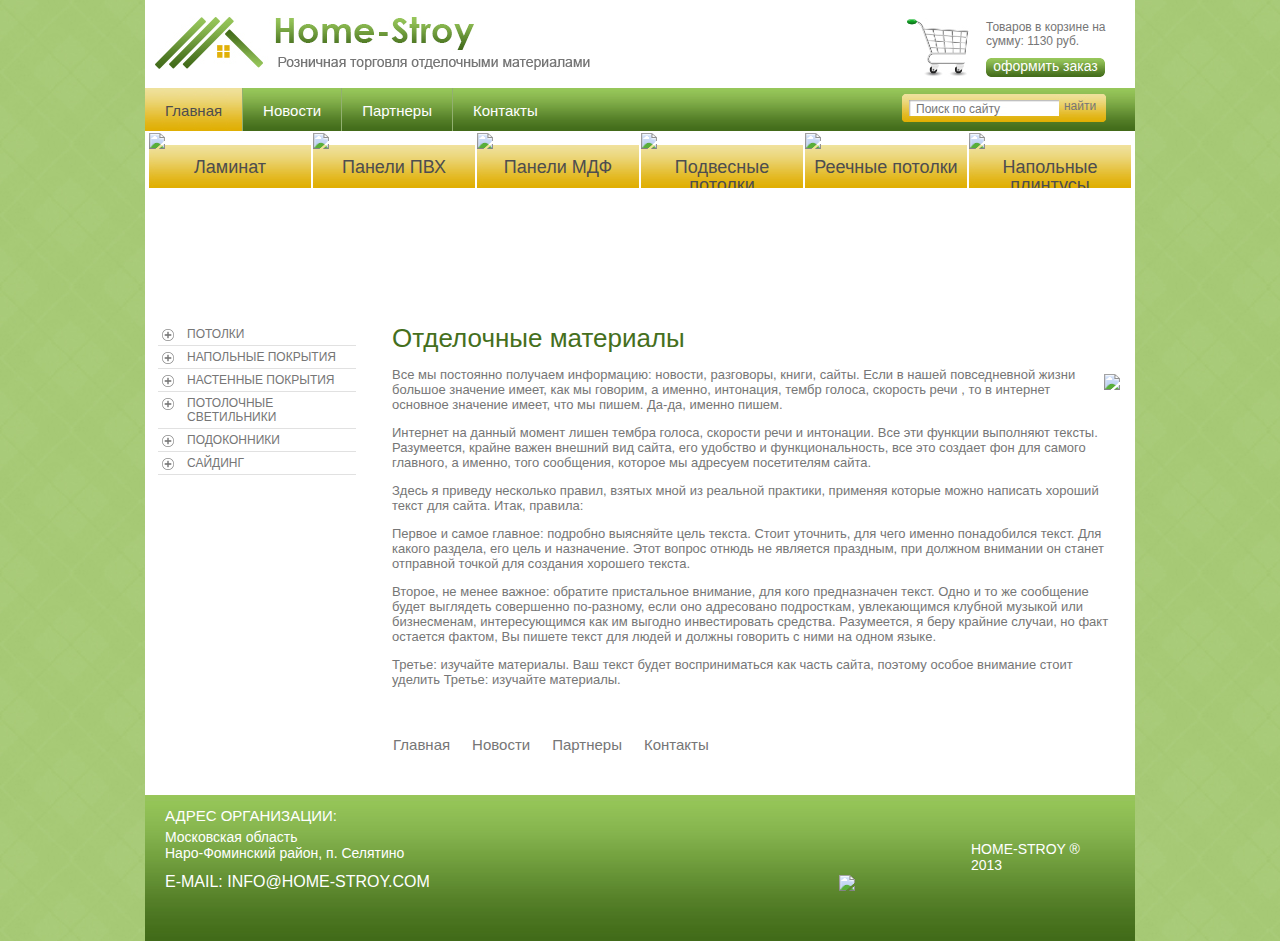
==== commit 556c5d90: "Update index.html" ====
--- a/docs/index.html
+++ b/docs/index.html
@@ -44,7 +44,7 @@
         <div class="cont-box">
             <div class="preset">
                 <ul>
-                    <li class='ml2 m13'><img src="../images/pre-laminat.png" /><a href="/homestroy/details/"><span>Ламинат</span></a></li><li class='ml2 m13'><img src="../images/pre-paneli-pvh.png" /><a href="/homestroy/details/"><span>Панели ПВХ</span></a></li><li class='ml2 m13'><img src="../images/pre-paneli-mdf.png" /><a href="/homestroy/details/"><span>Панели МДФ</span></a></li><li class='ml2 m13'><img src="../images/pre-podvesnie-potolki.png" /><a href="/homestroy/details/"><span>Подвесные потолки</span></a></li><li class='ml2 m13'><img src="../images/pre-napolnie-plintusi.png" /><a href="/homestroy/details/"><span>Реечные потолки</span></a></li><li class=' m13'><img src="../images/pre-napolnie-plintusi.png" /><a href="/homestroy/details/"><span>Напольные плинтусы</span></a></li>                
+                    <li class='ml2 m13'><img src="/images/pre-laminat.png" /><a href="/homestroy/details/"><span>Ламинат</span></a></li><li class='ml2 m13'><img src="/images/pre-paneli-pvh.png" /><a href="/homestroy/details/"><span>Панели ПВХ</span></a></li><li class='ml2 m13'><img src="/images/pre-paneli-mdf.png" /><a href="/homestroy/details/"><span>Панели МДФ</span></a></li><li class='ml2 m13'><img src="/images/pre-podvesnie-potolki.png" /><a href="/homestroy/details/"><span>Подвесные потолки</span></a></li><li class='ml2 m13'><img src="/images/pre-napolnie-plintusi.png" /><a href="/homestroy/details/"><span>Реечные потолки</span></a></li><li class=' m13'><img src="/images/pre-napolnie-plintusi.png" /><a href="/homestroy/details/"><span>Напольные плинтусы</span></a></li>                
                 </ul>
             </div>
             <div class="left-block">
@@ -64,13 +64,13 @@
                     <p class="disc-camp-head">
                         Акции и скидки
                     </p>
-                    <img src="./images/camp-disc-img.png" />
+                    <img src=/images/camp-disc-img.png" />
                     <p class="disc-camp-text">Здесь будет ваша реклама, спецпредложения или любые дополнения, которые будут редактироваться вами
                         (фотографии, баннеры и т.п.)</p>
                 </div>-->
             </div>
             <div class="main-block main">
-                <div class='about-article'><h1>Отделочные материалы</h1><img src='./images/main-1.png' style='float: right;margin: 20px 0 0 12px;' /><p>Все мы постоянно получаем информацию: новости, разговоры, книги, сайты. Если в нашей повседневной жизни большое значение имеет,
+                <div class='about-article'><h1>Отделочные материалы</h1><img src=/images/main-1.png' style='float: right;margin: 20px 0 0 12px;' /><p>Все мы постоянно получаем информацию: новости, разговоры, книги, сайты. Если в нашей повседневной жизни большое значение имеет,
                     как мы говорим, а именно, интонация, тембр голоса, скорость речи
                     , то в интернет основное значение имеет, что мы пишем. Да-да, именно пишем.</p>
                 <p>Интернет на данный момент лишен тембра голоса,
@@ -110,7 +110,7 @@
     <p class="mfooter mtopfooter">e-mail: info@home-stroy.com</p>
 
 	<div class="copyright">HOME-STROY ® 2013</div>
-	<div class="count"><img src="./images/counters.png" /></div>
+	<div class="count"><img src=/images/counters.png" /></div>
 </div>
 <div id="feedback">
     <form class="feedback-form" name="feedback-form">
@@ -126,7 +126,7 @@
             <label for="feedback-text">Текст сообщения</label>
             <textarea name="feedback-text" class="feedback-text" cols="30" rows="8"></textarea>
         </p>
-        <p style="text-align:right;"><input type="image" id="feedback-submit" name="feedback-submit" src="./images/feedbackbut.png" value="Отправить" /></p>
+        <p style="text-align:right;"><input type="image" id="feedback-submit" name="feedback-submit" src=/images/feedbackbut.png" value="Отправить" /></p>
     </form>
 </div>
 </body>
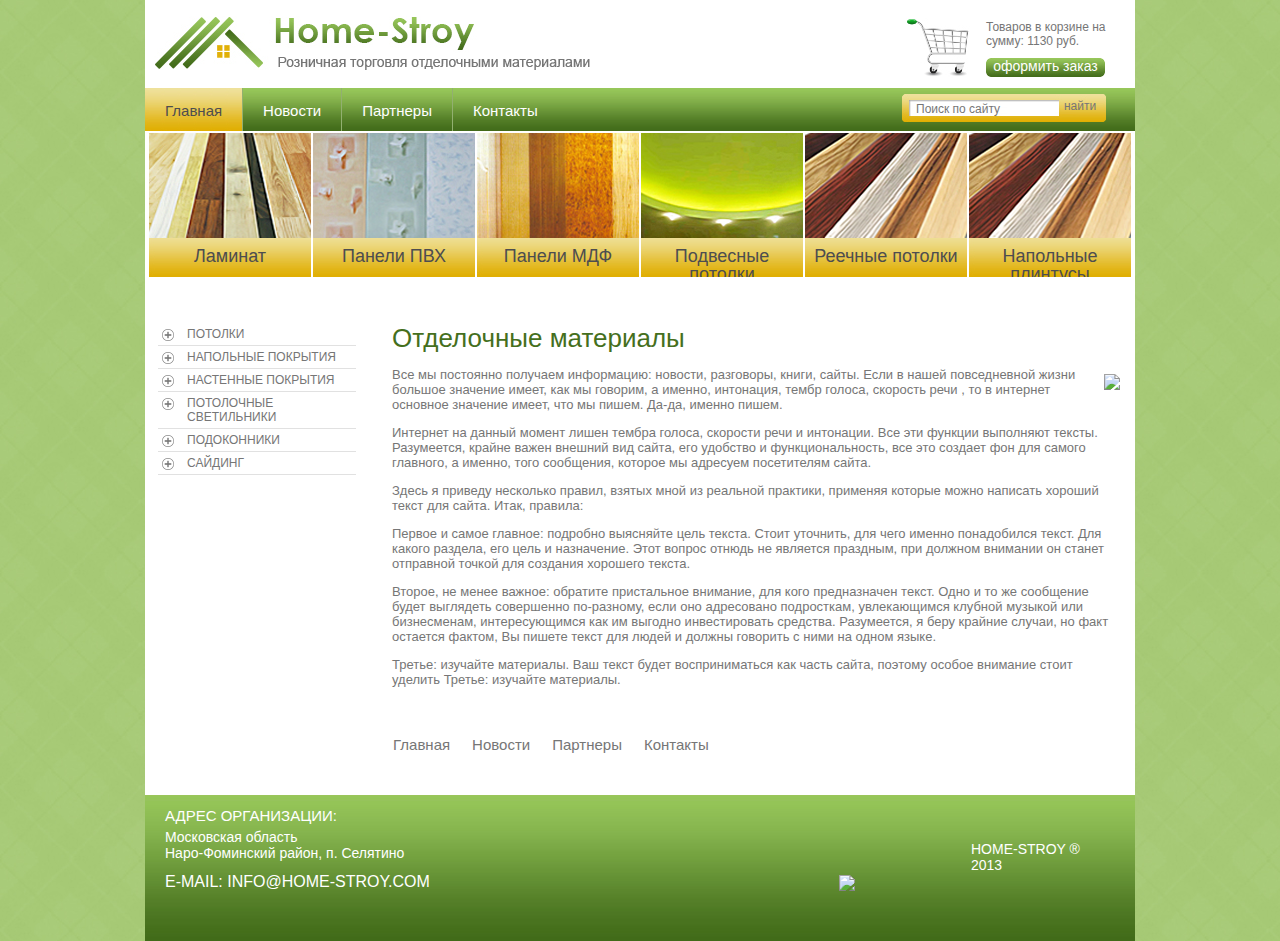
==== commit 27716889: "Update index.html" ====
--- a/docs/index.html
+++ b/docs/index.html
@@ -44,7 +44,7 @@
         <div class="cont-box">
             <div class="preset">
                 <ul>
-                    <li class='ml2 m13'><img src="/images/pre-laminat.png" /><a href="/homestroy/details/"><span>Ламинат</span></a></li><li class='ml2 m13'><img src="/images/pre-paneli-pvh.png" /><a href="/homestroy/details/"><span>Панели ПВХ</span></a></li><li class='ml2 m13'><img src="/images/pre-paneli-mdf.png" /><a href="/homestroy/details/"><span>Панели МДФ</span></a></li><li class='ml2 m13'><img src="/images/pre-podvesnie-potolki.png" /><a href="/homestroy/details/"><span>Подвесные потолки</span></a></li><li class='ml2 m13'><img src="/images/pre-napolnie-plintusi.png" /><a href="/homestroy/details/"><span>Реечные потолки</span></a></li><li class=' m13'><img src="/images/pre-napolnie-plintusi.png" /><a href="/homestroy/details/"><span>Напольные плинтусы</span></a></li>                
+                    <li class='ml2 m13'><img src="./images/pre-laminat.png" /><a href="/homestroy/details/"><span>Ламинат</span></a></li><li class='ml2 m13'><img src="./images/pre-paneli-pvh.png" /><a href="/homestroy/details/"><span>Панели ПВХ</span></a></li><li class='ml2 m13'><img src="./images/pre-paneli-mdf.png" /><a href="/homestroy/details/"><span>Панели МДФ</span></a></li><li class='ml2 m13'><img src="./images/pre-podvesnie-potolki.png" /><a href="/homestroy/details/"><span>Подвесные потолки</span></a></li><li class='ml2 m13'><img src="./images/pre-napolnie-plintusi.png" /><a href="/homestroy/details/"><span>Реечные потолки</span></a></li><li class=' m13'><img src="./images/pre-napolnie-plintusi.png" /><a href="/homestroy/details/"><span>Напольные плинтусы</span></a></li>                
                 </ul>
             </div>
             <div class="left-block">
@@ -64,13 +64,13 @@
                     <p class="disc-camp-head">
                         Акции и скидки
                     </p>
-                    <img src=/images/camp-disc-img.png" />
+                    <img src=./images/camp-disc-img.png" />
                     <p class="disc-camp-text">Здесь будет ваша реклама, спецпредложения или любые дополнения, которые будут редактироваться вами
                         (фотографии, баннеры и т.п.)</p>
                 </div>-->
             </div>
             <div class="main-block main">
-                <div class='about-article'><h1>Отделочные материалы</h1><img src=/images/main-1.png' style='float: right;margin: 20px 0 0 12px;' /><p>Все мы постоянно получаем информацию: новости, разговоры, книги, сайты. Если в нашей повседневной жизни большое значение имеет,
+                <div class='about-article'><h1>Отделочные материалы</h1><img src=./images/main-1.png' style='float: right;margin: 20px 0 0 12px;' /><p>Все мы постоянно получаем информацию: новости, разговоры, книги, сайты. Если в нашей повседневной жизни большое значение имеет,
                     как мы говорим, а именно, интонация, тембр голоса, скорость речи
                     , то в интернет основное значение имеет, что мы пишем. Да-да, именно пишем.</p>
                 <p>Интернет на данный момент лишен тембра голоса,
@@ -110,7 +110,7 @@
     <p class="mfooter mtopfooter">e-mail: info@home-stroy.com</p>
 
 	<div class="copyright">HOME-STROY ® 2013</div>
-	<div class="count"><img src=/images/counters.png" /></div>
+	<div class="count"><img src=./images/counters.png" /></div>
 </div>
 <div id="feedback">
     <form class="feedback-form" name="feedback-form">
@@ -126,7 +126,7 @@
             <label for="feedback-text">Текст сообщения</label>
             <textarea name="feedback-text" class="feedback-text" cols="30" rows="8"></textarea>
         </p>
-        <p style="text-align:right;"><input type="image" id="feedback-submit" name="feedback-submit" src=/images/feedbackbut.png" value="Отправить" /></p>
+        <p style="text-align:right;"><input type="image" id="feedback-submit" name="feedback-submit" src=./images/feedbackbut.png" value="Отправить" /></p>
     </form>
 </div>
 </body>
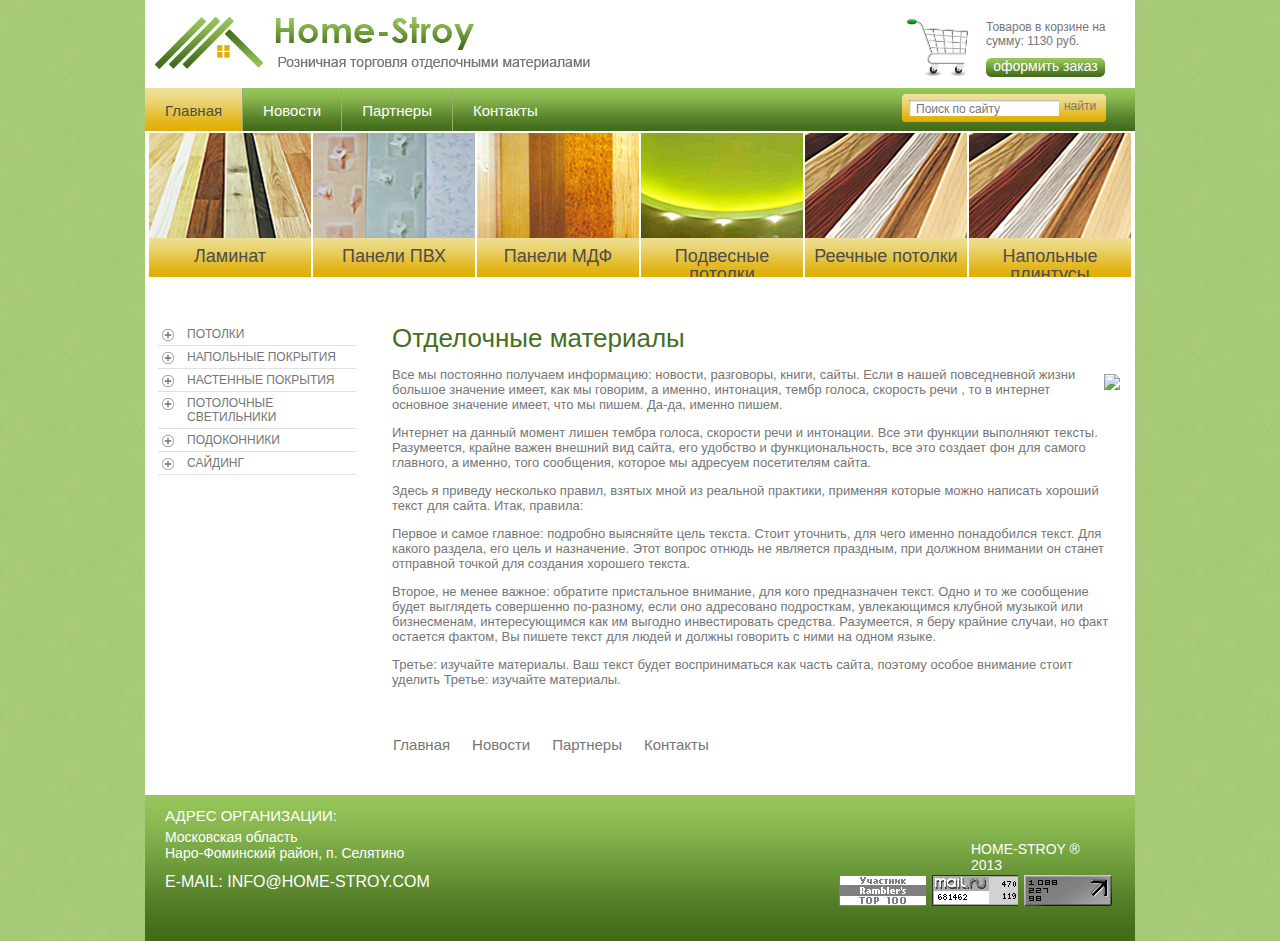
==== commit 4cc04bf7: "Update index.html" ====
--- a/docs/index.html
+++ b/docs/index.html
@@ -110,7 +110,7 @@
     <p class="mfooter mtopfooter">e-mail: info@home-stroy.com</p>
 
 	<div class="copyright">HOME-STROY ® 2013</div>
-	<div class="count"><img src=./images/counters.png" /></div>
+	<div class="count"><img src="./images/counters.png" /></div>
 </div>
 <div id="feedback">
     <form class="feedback-form" name="feedback-form">
@@ -126,7 +126,7 @@
             <label for="feedback-text">Текст сообщения</label>
             <textarea name="feedback-text" class="feedback-text" cols="30" rows="8"></textarea>
         </p>
-        <p style="text-align:right;"><input type="image" id="feedback-submit" name="feedback-submit" src=./images/feedbackbut.png" value="Отправить" /></p>
+        <p style="text-align:right;"><input type="image" id="feedback-submit" name="feedback-submit" src="./images/feedbackbut.png" value="Отправить" /></p>
     </form>
 </div>
 </body>
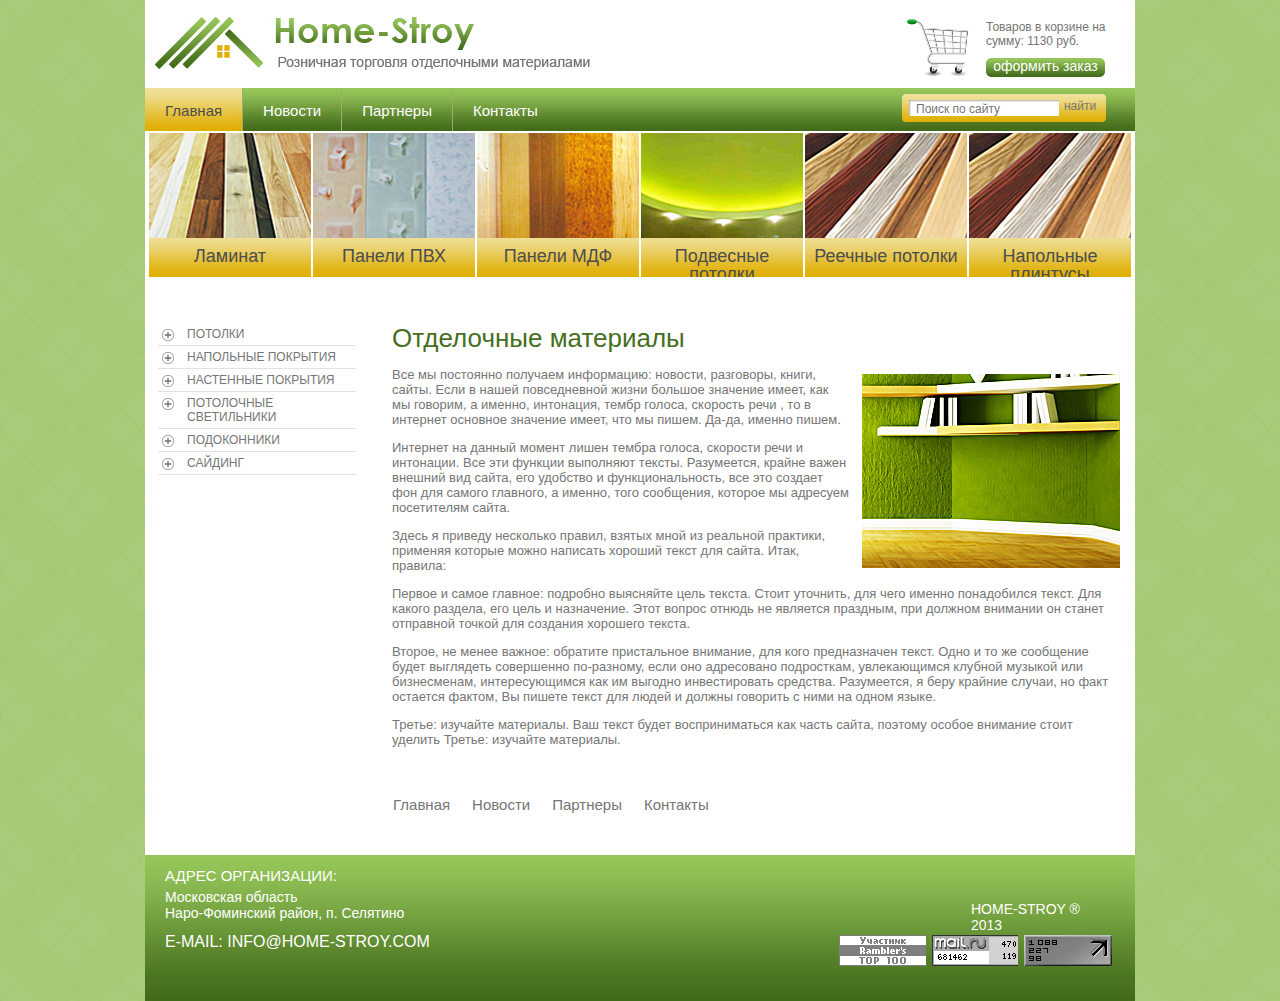
==== commit c5b59f6e: "Update index.html" ====
--- a/docs/index.html
+++ b/docs/index.html
@@ -70,7 +70,7 @@
                 </div>-->
             </div>
             <div class="main-block main">
-                <div class='about-article'><h1>Отделочные материалы</h1><img src=./images/main-1.png' style='float: right;margin: 20px 0 0 12px;' /><p>Все мы постоянно получаем информацию: новости, разговоры, книги, сайты. Если в нашей повседневной жизни большое значение имеет,
+                <div class='about-article'><h1>Отделочные материалы</h1><img src='./images/main-1.png' style='float: right;margin: 20px 0 0 12px;' /><p>Все мы постоянно получаем информацию: новости, разговоры, книги, сайты. Если в нашей повседневной жизни большое значение имеет,
                     как мы говорим, а именно, интонация, тембр голоса, скорость речи
                     , то в интернет основное значение имеет, что мы пишем. Да-да, именно пишем.</p>
                 <p>Интернет на данный момент лишен тембра голоса,
